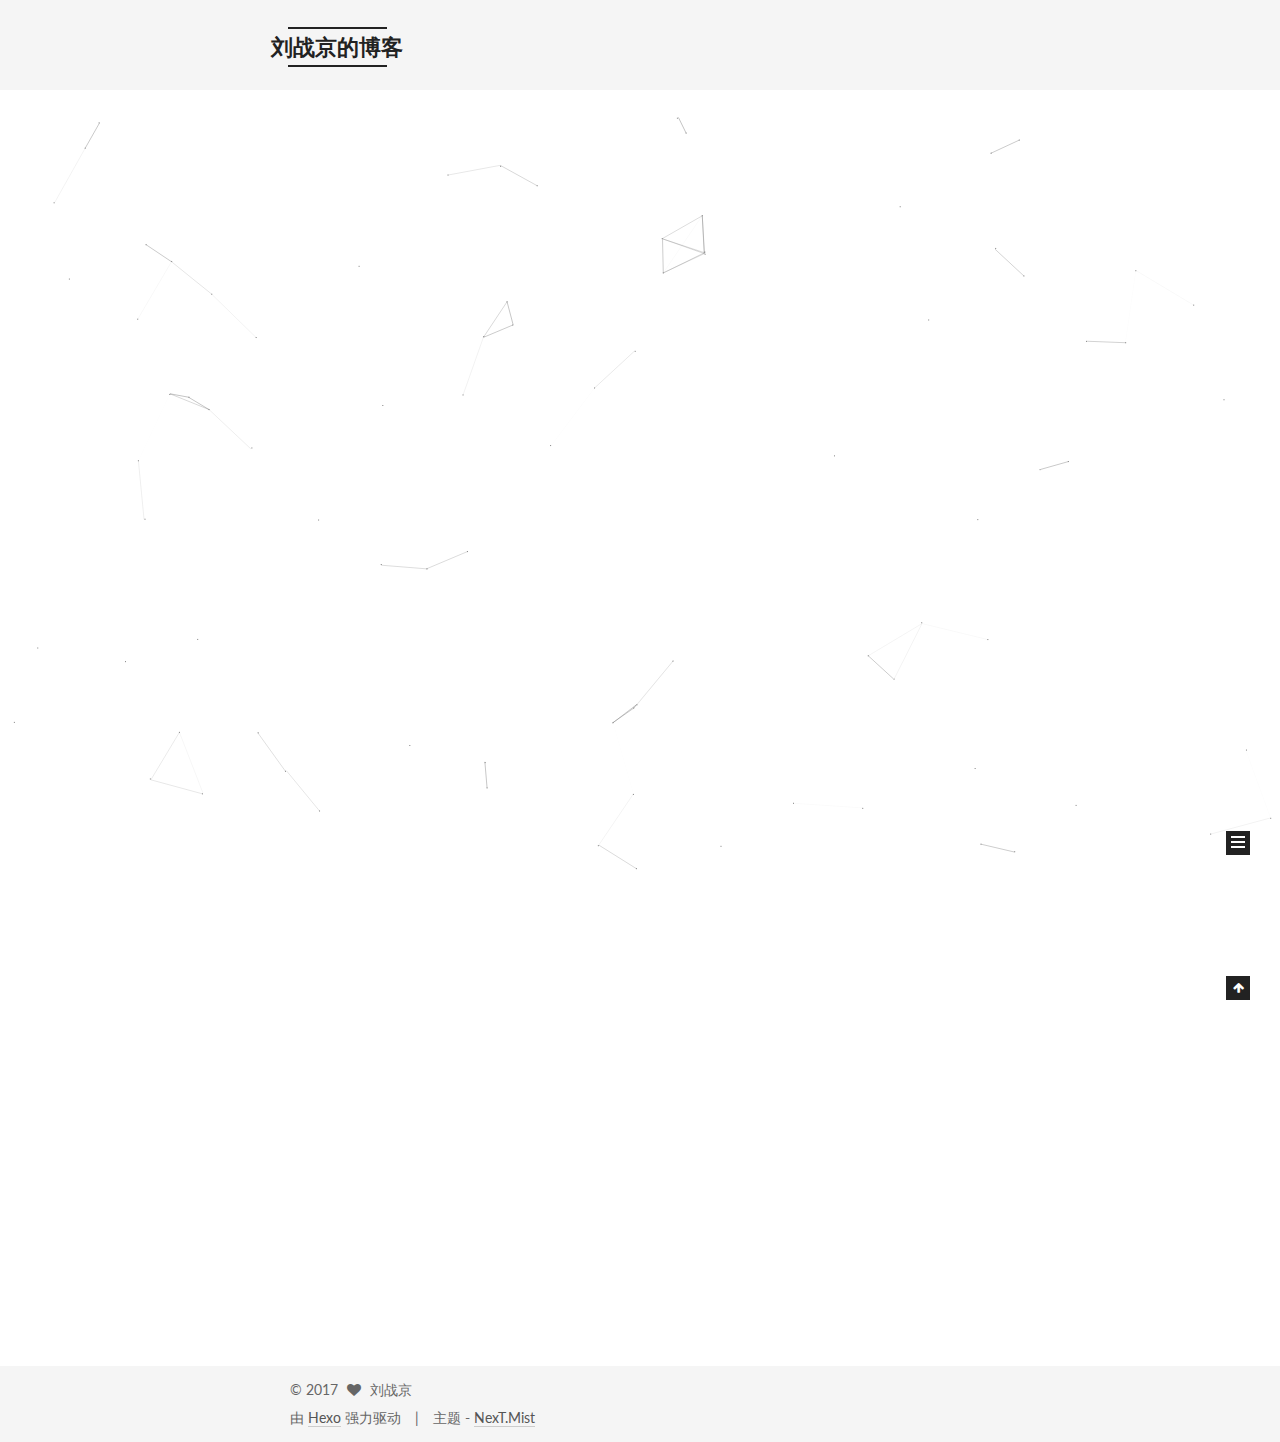
==== index.html @ d786e538 "Site updated: 2017-08-02 16:40:55" ====
<!DOCTYPE html>



  


<html class="theme-next mist use-motion" lang="zh-Hans">
<head>
  <meta charset="UTF-8"/>
<meta http-equiv="X-UA-Compatible" content="IE=edge" />
<meta name="viewport" content="width=device-width, initial-scale=1, maximum-scale=1"/>
<meta name="theme-color" content="#222">









<meta http-equiv="Cache-Control" content="no-transform" />
<meta http-equiv="Cache-Control" content="no-siteapp" />















  
  
  <link href="/lib/fancybox/source/jquery.fancybox.css?v=2.1.5" rel="stylesheet" type="text/css" />




  
  
  
  

  
    
    
  

  

  

  

  

  
    
    
    <link href="//fonts.googleapis.com/css?family=Lato:300,300italic,400,400italic,700,700italic&subset=latin,latin-ext" rel="stylesheet" type="text/css">
  






<link href="/lib/font-awesome/css/font-awesome.min.css?v=4.6.2" rel="stylesheet" type="text/css" />

<link href="/css/main.css?v=5.1.2" rel="stylesheet" type="text/css" />


  <meta name="keywords" content="Hexo, NexT" />








  <link rel="shortcut icon" type="image/x-icon" href="/favicon.ico?v=5.1.2" />






<meta name="description" content="愿你出走半生，归来依旧少年。">
<meta property="og:type" content="website">
<meta property="og:title" content="刘战京的博客">
<meta property="og:url" content="http://yoursite.com/index.html">
<meta property="og:site_name" content="刘战京的博客">
<meta property="og:description" content="愿你出走半生，归来依旧少年。">
<meta property="og:locale" content="zh-Hans">
<meta name="twitter:card" content="summary">
<meta name="twitter:title" content="刘战京的博客">
<meta name="twitter:description" content="愿你出走半生，归来依旧少年。">



<script type="text/javascript" id="hexo.configurations">
  var NexT = window.NexT || {};
  var CONFIG = {
    root: '/',
    scheme: 'Mist',
    sidebar: {"position":"left","display":"post","offset":12,"offset_float":12,"b2t":false,"scrollpercent":false,"onmobile":false},
    fancybox: true,
    tabs: true,
    motion: true,
    duoshuo: {
      userId: '0',
      author: '博主'
    },
    algolia: {
      applicationID: '',
      apiKey: '',
      indexName: '',
      hits: {"per_page":10},
      labels: {"input_placeholder":"Search for Posts","hits_empty":"We didn't find any results for the search: ${query}","hits_stats":"${hits} results found in ${time} ms"}
    }
  };
</script>



  <link rel="canonical" href="http://yoursite.com/"/>





  <title>刘战京的博客</title>
  














</head>

<body itemscope itemtype="http://schema.org/WebPage" lang="zh-Hans">

  
  
    
  

  <div class="container sidebar-position-left 
   page-home 
 ">
    <div class="headband"></div>

    <header id="header" class="header" itemscope itemtype="http://schema.org/WPHeader">
      <div class="header-inner"><div class="site-brand-wrapper">
  <div class="site-meta ">
    

    <div class="custom-logo-site-title">
      <a href="/"  class="brand" rel="start">
        <span class="logo-line-before"><i></i></span>
        <span class="site-title">刘战京的博客</span>
        <span class="logo-line-after"><i></i></span>
      </a>
    </div>
      
        <p class="site-subtitle"></p>
      
  </div>

  <div class="site-nav-toggle">
    <button>
      <span class="btn-bar"></span>
      <span class="btn-bar"></span>
      <span class="btn-bar"></span>
    </button>
  </div>
</div>

<nav class="site-nav">
  

  
    <ul id="menu" class="menu">
      
        
        <li class="menu-item menu-item-home">
          <a href="/" rel="section">
            
              <i class="menu-item-icon fa fa-fw fa-home"></i> <br />
            
            首页
          </a>
        </li>
      
        
        <li class="menu-item menu-item-archives">
          <a href="/archives/" rel="section">
            
              <i class="menu-item-icon fa fa-fw fa-archive"></i> <br />
            
            归档
          </a>
        </li>
      
        
        <li class="menu-item menu-item-tags">
          <a href="/tags/" rel="section">
            
              <i class="menu-item-icon fa fa-fw fa-tags"></i> <br />
            
            标签
          </a>
        </li>
      

      
    </ul>
  

  
</nav>



 </div>
    </header>

    <main id="main" class="main">
      <div class="main-inner">
        <div class="content-wrap">
          <div id="content" class="content">
            
  <section id="posts" class="posts-expand">
    
      

  

  
  
  

  <article class="post post-type-normal" itemscope itemtype="http://schema.org/Article">
  
  
  
  <div class="post-block">
    <link itemprop="mainEntityOfPage" href="http://yoursite.com/2017/08/02/我的第一篇博客/">

    <span hidden itemprop="author" itemscope itemtype="http://schema.org/Person">
      <meta itemprop="name" content="刘战京">
      <meta itemprop="description" content="">
      <meta itemprop="image" content="/uploads/picture.jpg">
    </span>

    <span hidden itemprop="publisher" itemscope itemtype="http://schema.org/Organization">
      <meta itemprop="name" content="刘战京的博客">
    </span>

    
      <header class="post-header">

        
        
          <h1 class="post-title" itemprop="name headline">
                
                <a class="post-title-link" href="/2017/08/02/我的第一篇博客/" itemprop="url">我的第一篇博客</a></h1>
        

        <div class="post-meta">
          <span class="post-time">
            
              <span class="post-meta-item-icon">
                <i class="fa fa-calendar-o"></i>
              </span>
              
                <span class="post-meta-item-text">发表于</span>
              
              <time title="创建于" itemprop="dateCreated datePublished" datetime="2017-08-02T14:24:47+08:00">
                2017-08-02
              </time>
            

            

            
          </span>

          

          
            
          

          
          

          

          

          

        </div>
      </header>
    

    
    
    
    <div class="post-body" itemprop="articleBody">

      
      

      
        
          
            
          
        
      
    </div>
    
    
    

    

    

    

    <footer class="post-footer">
      

      

      

      
      
        <div class="post-eof"></div>
      
    </footer>
  </div>
  
  
  
  </article>


    
      

  

  
  
  

  <article class="post post-type-normal" itemscope itemtype="http://schema.org/Article">
  
  
  
  <div class="post-block">
    <link itemprop="mainEntityOfPage" href="http://yoursite.com/2017/08/02/hello-world/">

    <span hidden itemprop="author" itemscope itemtype="http://schema.org/Person">
      <meta itemprop="name" content="刘战京">
      <meta itemprop="description" content="">
      <meta itemprop="image" content="/uploads/picture.jpg">
    </span>

    <span hidden itemprop="publisher" itemscope itemtype="http://schema.org/Organization">
      <meta itemprop="name" content="刘战京的博客">
    </span>

    
      <header class="post-header">

        
        
          <h1 class="post-title" itemprop="name headline">
                
                <a class="post-title-link" href="/2017/08/02/hello-world/" itemprop="url">Hello World</a></h1>
        

        <div class="post-meta">
          <span class="post-time">
            
              <span class="post-meta-item-icon">
                <i class="fa fa-calendar-o"></i>
              </span>
              
                <span class="post-meta-item-text">发表于</span>
              
              <time title="创建于" itemprop="dateCreated datePublished" datetime="2017-08-02T14:10:10+08:00">
                2017-08-02
              </time>
            

            

            
          </span>

          

          
            
          

          
          

          

          

          

        </div>
      </header>
    

    
    
    
    <div class="post-body" itemprop="articleBody">

      
      

      
        
          
            <p>Welcome to <a href="https://hexo.io/" target="_blank" rel="external">Hexo</a>! This is your very first post. Check <a href="https://hexo.io/docs/" target="_blank" rel="external">documentation</a> for more info. If you get any problems when using Hexo, you can find the answer in <a href="https://hexo.io/docs/troubleshooting.html" target="_blank" rel="external">troubleshooting</a> or you can ask me on <a href="https://github.com/hexojs/hexo/issues" target="_blank" rel="external">GitHub</a>.</p>
<h2 id="Quick-Start"><a href="#Quick-Start" class="headerlink" title="Quick Start"></a>Quick Start</h2><h3 id="Create-a-new-post"><a href="#Create-a-new-post" class="headerlink" title="Create a new post"></a>Create a new post</h3><figure class="highlight bash"><table><tr><td class="gutter"><pre><div class="line">1</div></pre></td><td class="code"><pre><div class="line">$ hexo new <span class="string">"My New Post"</span></div></pre></td></tr></table></figure>
<p>More info: <a href="https://hexo.io/docs/writing.html" target="_blank" rel="external">Writing</a></p>
<h3 id="Run-server"><a href="#Run-server" class="headerlink" title="Run server"></a>Run server</h3><figure class="highlight bash"><table><tr><td class="gutter"><pre><div class="line">1</div></pre></td><td class="code"><pre><div class="line">$ hexo server</div></pre></td></tr></table></figure>
<p>More info: <a href="https://hexo.io/docs/server.html" target="_blank" rel="external">Server</a></p>
<h3 id="Generate-static-files"><a href="#Generate-static-files" class="headerlink" title="Generate static files"></a>Generate static files</h3><figure class="highlight bash"><table><tr><td class="gutter"><pre><div class="line">1</div></pre></td><td class="code"><pre><div class="line">$ hexo generate</div></pre></td></tr></table></figure>
<p>More info: <a href="https://hexo.io/docs/generating.html" target="_blank" rel="external">Generating</a></p>
<h3 id="Deploy-to-remote-sites"><a href="#Deploy-to-remote-sites" class="headerlink" title="Deploy to remote sites"></a>Deploy to remote sites</h3><figure class="highlight bash"><table><tr><td class="gutter"><pre><div class="line">1</div></pre></td><td class="code"><pre><div class="line">$ hexo deploy</div></pre></td></tr></table></figure>
<p>More info: <a href="https://hexo.io/docs/deployment.html" target="_blank" rel="external">Deployment</a></p>

          
        
      
    </div>
    
    
    

    

    

    

    <footer class="post-footer">
      

      

      

      
      
        <div class="post-eof"></div>
      
    </footer>
  </div>
  
  
  
  </article>


    
  </section>

  


          </div>
          


          

        </div>
        
          
  
  <div class="sidebar-toggle">
    <div class="sidebar-toggle-line-wrap">
      <span class="sidebar-toggle-line sidebar-toggle-line-first"></span>
      <span class="sidebar-toggle-line sidebar-toggle-line-middle"></span>
      <span class="sidebar-toggle-line sidebar-toggle-line-last"></span>
    </div>
  </div>

  <aside id="sidebar" class="sidebar">
    
    <div class="sidebar-inner">

      

      

      <section class="site-overview sidebar-panel sidebar-panel-active">
        <div class="site-author motion-element" itemprop="author" itemscope itemtype="http://schema.org/Person">
          <img class="site-author-image" itemprop="image"
               src="/uploads/picture.jpg"
               alt="刘战京" />
          <p class="site-author-name" itemprop="name">刘战京</p>
           
              <p class="site-description motion-element" itemprop="description">愿你出走半生，归来依旧少年。</p>
          
        </div>
        <nav class="site-state motion-element">

          
            <div class="site-state-item site-state-posts">
              <a href="/archives/">
                <span class="site-state-item-count">2</span>
                <span class="site-state-item-name">日志</span>
              </a>
            </div>
          

          

          

        </nav>

        

        <div class="links-of-author motion-element">
          
        </div>

        
        

        
        

        


      </section>

      

      

    </div>
  </aside>


        
      </div>
    </main>

    <footer id="footer" class="footer">
      <div class="footer-inner">
        <div class="copyright" >
  
  &copy; 
  <span itemprop="copyrightYear">2017</span>
  <span class="with-love">
    <i class="fa fa-heart"></i>
  </span>
  <span class="author" itemprop="copyrightHolder">刘战京</span>
</div>


<div class="powered-by">
  由 <a class="theme-link" href="https://hexo.io">Hexo</a> 强力驱动
</div>

<div class="theme-info">
  主题 -
  <a class="theme-link" href="https://github.com/iissnan/hexo-theme-next">
    NexT.Mist
  </a>
</div>


        

        
      </div>
    </footer>

    
      <div class="back-to-top">
        <i class="fa fa-arrow-up"></i>
        
      </div>
    

  </div>

  

<script type="text/javascript">
  if (Object.prototype.toString.call(window.Promise) !== '[object Function]') {
    window.Promise = null;
  }
</script>









  


  











  
  <script type="text/javascript" src="/lib/jquery/index.js?v=2.1.3"></script>

  
  <script type="text/javascript" src="/lib/fastclick/lib/fastclick.min.js?v=1.0.6"></script>

  
  <script type="text/javascript" src="/lib/jquery_lazyload/jquery.lazyload.js?v=1.9.7"></script>

  
  <script type="text/javascript" src="/lib/velocity/velocity.min.js?v=1.2.1"></script>

  
  <script type="text/javascript" src="/lib/velocity/velocity.ui.min.js?v=1.2.1"></script>

  
  <script type="text/javascript" src="/lib/fancybox/source/jquery.fancybox.pack.js?v=2.1.5"></script>

  
  <script type="text/javascript" src="/lib/canvas-nest/canvas-nest.min.js"></script>


  


  <script type="text/javascript" src="/js/src/utils.js?v=5.1.2"></script>

  <script type="text/javascript" src="/js/src/motion.js?v=5.1.2"></script>



  
  

  
    <script type="text/javascript" src="/js/src/scrollspy.js?v=5.1.2"></script>
<script type="text/javascript" src="/js/src/post-details.js?v=5.1.2"></script>

  

  


  <script type="text/javascript" src="/js/src/bootstrap.js?v=5.1.2"></script>



  


  




	





  





  






  





  

  

  

  

  

  

</body>
</html>
---- css/main.css ----
/* normalize.css v3.0.2 | MIT License | git.io/normalize */
html {
  font-family: sans-serif; /* 1 */
  -ms-text-size-adjust: 100%; /* 2 */
  -webkit-text-size-adjust: 100%; /* 2 */
}
body {
  margin: 0;
}
article,
aside,
details,
figcaption,
figure,
footer,
header,
hgroup,
main,
menu,
nav,
section,
summary {
  display: block;
}
audio,
canvas,
progress,
video {
  display: inline-block; /* 1 */
  vertical-align: baseline; /* 2 */
}
audio:not([controls]) {
  display: none;
  height: 0;
}
[hidden],
template {
  display: none;
}
a {
  background-color: transparent;
}
a:active,
a:hover {
  outline: 0;
}
abbr[title] {
  border-bottom: 1px dotted;
}
b,
strong {
  font-weight: bold;
}
dfn {
  font-style: italic;
}
h1 {
  font-size: 2em;
  margin: 0.67em 0;
}
mark {
  background: #ff0;
  color: #000;
}
small {
  font-size: 80%;
}
sub,
sup {
  font-size: 75%;
  line-height: 0;
  position: relative;
  vertical-align: baseline;
}
sup {
  top: -0.5em;
}
sub {
  bottom: -0.25em;
}
img {
  border: 0;
}
svg:not(:root) {
  overflow: hidden;
}
figure {
  margin: 1em 40px;
}
hr {
  -moz-box-sizing: content-box;
  box-sizing: content-box;
  height: 0;
}
pre {
  overflow: auto;
}
code,
kbd,
pre,
samp {
  font-family: monospace, monospace;
  font-size: 1em;
}
button,
input,
optgroup,
select,
textarea {
  color: inherit; /* 1 */
  font: inherit; /* 2 */
  margin: 0; /* 3 */
}
button {
  overflow: visible;
}
button,
select {
  text-transform: none;
}
button,
html input[type="button"],
input[type="reset"],
input[type="submit"] {
  -webkit-appearance: button; /* 2 */
  cursor: pointer; /* 3 */
}
button[disabled],
html input[disabled] {
  cursor: default;
}
button::-moz-focus-inner,
input::-moz-focus-inner {
  border: 0;
  padding: 0;
}
input {
  line-height: normal;
}
input[type="checkbox"],
input[type="radio"] {
  box-sizing: border-box; /* 1 */
  padding: 0; /* 2 */
}
input[type="number"]::-webkit-inner-spin-button,
input[type="number"]::-webkit-outer-spin-button {
  height: auto;
}
input[type="search"] {
  -webkit-appearance: textfield; /* 1 */
  -moz-box-sizing: content-box;
  -webkit-box-sizing: content-box; /* 2 */
  box-sizing: content-box;
}
input[type="search"]::-webkit-search-cancel-button,
input[type="search"]::-webkit-search-decoration {
  -webkit-appearance: none;
}
fieldset {
  border: 1px solid #c0c0c0;
  margin: 0 2px;
  padding: 0.35em 0.625em 0.75em;
}
legend {
  border: 0; /* 1 */
  padding: 0; /* 2 */
}
textarea {
  overflow: auto;
}
optgroup {
  font-weight: bold;
}
table {
  border-collapse: collapse;
  border-spacing: 0;
}
td,
th {
  padding: 0;
}
::selection {
  background: #262a30;
  color: #fff;
}
body {
  position: relative;
  font-family: 'Lato', "PingFang SC", "Microsoft YaHei", sans-serif;
  font-size: 14px;
  line-height: 2;
  color: #555;
  background: #fff;
}
@media (max-width: 767px) {
  body {
    padding-right: 0 !important;
  }
}
@media (min-width: 768px) and (max-width: 991px) {
  body {
    padding-right: 0 !important;
  }
}
@media (min-width: 1600px) {
  body {
    font-size: 16px;
  }
}
h1,
h2,
h3,
h4,
h5,
h6 {
  margin: 0;
  padding: 0;
  font-weight: bold;
  line-height: 1.5;
  font-family: 'Lato', "PingFang SC", "Microsoft YaHei", sans-serif;
}
h2,
h3,
h4,
h5,
h6 {
  margin: 20px 0 15px;
}
h1 {
  font-size: 24px;
}
@media (max-width: 767px) {
  h1 {
    font-size: 20px;
  }
}
h2 {
  font-size: 22px;
}
@media (max-width: 767px) {
  h2 {
    font-size: 18px;
  }
}
h3 {
  font-size: 20px;
}
@media (max-width: 767px) {
  h3 {
    font-size: 16px;
  }
}
h4 {
  font-size: 18px;
}
@media (max-width: 767px) {
  h4 {
    font-size: 14px;
  }
}
h5 {
  font-size: 16px;
}
@media (max-width: 767px) {
  h5 {
    font-size: 12px;
  }
}
h6 {
  font-size: 14px;
}
@media (max-width: 767px) {
  h6 {
    font-size: 10px;
  }
}
p {
  margin: 0 0 20px 0;
}
a {
  color: #555;
  text-decoration: none;
  border-bottom: 1px solid #999;
  word-wrap: break-word;
}
a:hover {
  color: #222;
  border-bottom-color: #222;
}
blockquote {
  margin: 0;
  padding: 0;
}
img {
  display: block;
  margin: auto;
  max-width: 100%;
  height: auto;
}
hr {
  margin: 40px 0;
  height: 3px;
  border: none;
  background-color: #ddd;
  background-image: repeating-linear-gradient(-45deg, #fff, #fff 4px, transparent 4px, transparent 8px);
}
blockquote {
  padding: 0 15px;
  color: #666;
  border-left: 4px solid #ddd;
}
blockquote cite::before {
  content: "-";
  padding: 0 5px;
}
dt {
  font-weight: 700;
}
dd {
  margin: 0;
  padding: 0;
}
.text-left {
  text-align: left;
}
.text-center {
  text-align: center;
}
.text-right {
  text-align: right;
}
.text-justify {
  text-align: justify;
}
.text-nowrap {
  white-space: nowrap;
}
.text-lowercase {
  text-transform: lowercase;
}
.text-uppercase {
  text-transform: uppercase;
}
.text-capitalize {
  text-transform: capitalize;
}
.center-block {
  display: block;
  margin-left: auto;
  margin-right: auto;
}
.clearfix:before,
.clearfix:after {
  content: " ";
  display: table;
}
.clearfix:after {
  clear: both;
}
.pullquote {
  width: 45%;
}
.pullquote.left {
  float: left;
  margin-left: 5px;
  margin-right: 10px;
}
.pullquote.right {
  float: right;
  margin-left: 10px;
  margin-right: 5px;
}
.affix.affix.affix {
  position: fixed;
}
.translation {
  margin-top: -20px;
  font-size: 14px;
  color: #999;
}
.scrollbar-measure {
  width: 100px;
  height: 100px;
  overflow: scroll;
  position: absolute;
  top: -9999px;
}
.use-motion .motion-element {
  opacity: 0;
}
table {
  margin: 20px 0;
  width: 100%;
  border-collapse: collapse;
  border-spacing: 0;
  border: 1px solid #ddd;
  font-size: 14px;
  table-layout: fixed;
  word-wrap: break-all;
}
table>tbody>tr:nth-of-type(odd) {
  background-color: #f9f9f9;
}
table>tbody>tr:hover {
  background-color: #f5f5f5;
}
caption,
th,
td {
  padding: 8px;
  text-align: left;
  vertical-align: middle;
  font-weight: normal;
}
th,
td {
  border-bottom: 3px solid #ddd;
  border-right: 1px solid #eee;
}
th {
  padding-bottom: 10px;
  font-weight: 700;
}
td {
  border-bottom-width: 1px;
}
html,
body {
  height: 100%;
}
.container {
  position: relative;
  min-height: 100%;
}
.header-inner {
  margin: 0 auto;
  padding: 100px 0 70px;
  width: 700px;
}
@media (min-width: 1600px) {
  .container .header-inner {
    width: 900px;
  }
}
.main {
  padding-bottom: 150px;
}
.main-inner {
  margin: 0 auto;
  width: 700px;
}
@media (min-width: 1600px) {
  .container .main-inner {
    width: 900px;
  }
}
.footer {
  position: absolute;
  left: 0;
  bottom: 0;
  width: 100%;
  min-height: 50px;
}
.footer-inner {
  box-sizing: border-box;
  margin: 20px auto;
  width: 700px;
}
@media (min-width: 1600px) {
  .container .footer-inner {
    width: 900px;
  }
}
pre,
.highlight {
  overflow: auto;
  margin: 20px 0;
  padding: 0;
  font-size: 13px;
  color: #4d4d4c;
  background: #f7f7f7;
  line-height: 1.6;
}
pre,
code {
  font-family: consolas, Menlo, "PingFang SC", "Microsoft YaHei", monospace;
}
code {
  padding: 2px 4px;
  word-wrap: break-word;
  color: #555;
  background: #eee;
  border-radius: 3px;
  font-size: 13px;
}
pre code {
  padding: 0;
  color: #4d4d4c;
  background: none;
  text-shadow: none;
}
.highlight {
  border-radius: 1px;
}
.highlight pre {
  border: none;
  margin: 0;
  padding: 10px 0;
}
.highlight table {
  margin: 0;
  width: auto;
  border: none;
}
.highlight td {
  border: none;
  padding: 0;
}
.highlight figcaption {
  font-size: 1em;
  color: #4d4d4c;
  line-height: 1em;
  margin-bottom: 1em;
}
.highlight figcaption:before,
.highlight figcaption:after {
  content: " ";
  display: table;
}
.highlight figcaption:after {
  clear: both;
}
.highlight figcaption a {
  float: right;
  color: #4d4d4c;
}
.highlight figcaption a:hover {
  border-bottom-color: #4d4d4c;
}
.highlight .gutter pre {
  padding-left: 10px;
  padding-right: 10px;
  color: #869194;
  text-align: right;
  background-color: #eff2f3;
}
.highlight .code pre {
  width: 100%;
  padding-left: 10px;
  padding-right: 10px;
  background-color: #f7f7f7;
}
.highlight .line {
  height: 20px;
}
.gutter {
  -webkit-user-select: none;
  -moz-user-select: none;
  -ms-user-select: none;
  user-select: none;
}
.gist table {
  width: auto;
}
.gist table td {
  border: none;
}
pre .deletion {
  background: #fdd;
}
pre .addition {
  background: #dfd;
}
pre .meta {
  color: #8959a8;
}
pre .comment {
  color: #8e908c;
}
pre .variable,
pre .attribute,
pre .tag,
pre .regexp,
pre .ruby .constant,
pre .xml .tag .title,
pre .xml .pi,
pre .xml .doctype,
pre .html .doctype,
pre .css .id,
pre .css .class,
pre .css .pseudo {
  color: #c82829;
}
pre .number,
pre .preprocessor,
pre .built_in,
pre .literal,
pre .params,
pre .constant,
pre .command {
  color: #f5871f;
}
pre .ruby .class .title,
pre .css .rules .attribute,
pre .string,
pre .value,
pre .inheritance,
pre .header,
pre .ruby .symbol,
pre .xml .cdata,
pre .special,
pre .number,
pre .formula {
  color: #718c00;
}
pre .title,
pre .css .hexcolor {
  color: #3e999f;
}
pre .function,
pre .python .decorator,
pre .python .title,
pre .ruby .function .title,
pre .ruby .title .keyword,
pre .perl .sub,
pre .javascript .title,
pre .coffeescript .title {
  color: #4271ae;
}
pre .keyword,
pre .javascript .function {
  color: #8959a8;
}
.full-image.full-image.full-image {
  border: none;
  max-width: 100%;
  width: auto;
  margin: 20px auto;
}
@media (min-width: 992px) {
  .full-image.full-image.full-image {
    max-width: none;
    width: 110%;
    margin: 25px -5%;
  }
}
.blockquote-center,
.page-home .post-type-quote blockquote,
.page-post-detail .post-type-quote blockquote {
  position: relative;
  margin: 40px 0;
  padding: 0;
  border-left: none;
  text-align: center;
}
.blockquote-center::before,
.page-home .post-type-quote blockquote::before,
.page-post-detail .post-type-quote blockquote::before,
.blockquote-center::after,
.page-home .post-type-quote blockquote::after,
.page-post-detail .post-type-quote blockquote::after {
  position: absolute;
  content: ' ';
  display: block;
  width: 100%;
  height: 24px;
  opacity: 0.2;
  background-repeat: no-repeat;
  background-position: 0 -6px;
  background-size: 22px 22px;
}
.blockquote-center::before,
.page-home .post-type-quote blockquote::before,
.page-post-detail .post-type-quote blockquote::before {
  top: -20px;
  background-image: url("../images/quote-l.svg");
  border-top: 1px solid #ccc;
}
.blockquote-center::after,
.page-home .post-type-quote blockquote::after,
.page-post-detail .post-type-quote blockquote::after {
  bottom: -20px;
  background-image: url("../images/quote-r.svg");
  border-bottom: 1px solid #ccc;
  background-position: 100% 8px;
}
.blockquote-center p,
.page-home .post-type-quote blockquote p,
.page-post-detail .post-type-quote blockquote p,
.blockquote-center div,
.page-home .post-type-quote blockquote div,
.page-post-detail .post-type-quote blockquote div {
  text-align: center;
}
.post .post-body .group-picture img {
  box-sizing: border-box;
  padding: 0 3px;
  border: none;
}
.post .group-picture-row {
  overflow: hidden;
  margin-top: 6px;
}
.post .group-picture-row:first-child {
  margin-top: 0;
}
.post .group-picture-column {
  float: left;
}
.page-post-detail .post-body .group-picture-column {
  float: none;
  margin-top: 10px;
  width: auto !important;
}
.page-post-detail .post-body .group-picture-column img {
  margin: 0 auto;
}
.page-archive .group-picture-container {
  overflow: hidden;
}
.page-archive .group-picture-row {
  float: left;
}
.page-archive .group-picture-row:first-child {
  margin-top: 6px;
}
.page-archive .group-picture-column {
  max-width: 150px;
  max-height: 150px;
}
.post-body .note {
  position: relative;
  padding: 15px;
  margin-bottom: 20px;
  border: 1px solid #eee;
  border-left-width: 5px;
  border-radius: 3px;
}
.post-body .note h2,
.post-body .note h3,
.post-body .note h4,
.post-body .note h5,
.post-body .note h6 {
  margin-top: 0;
  margin-bottom: 0;
  border-bottom: initial;
  padding-top: 0 !important;
}
.post-body .note p:first-child,
.post-body .note ul:first-child,
.post-body .note ol:first-child,
.post-body .note table:first-child,
.post-body .note pre:first-child,
.post-body .note blockquote:first-child {
  margin-top: 0;
}
.post-body .note p:last-child,
.post-body .note ul:last-child,
.post-body .note ol:last-child,
.post-body .note table:last-child,
.post-body .note pre:last-child,
.post-body .note blockquote:last-child {
  margin-bottom: 0;
}
.post-body .note.default {
  border-left-color: #777;
}
.post-body .note.default h2,
.post-body .note.default h3,
.post-body .note.default h4,
.post-body .note.default h5,
.post-body .note.default h6 {
  color: #777;
}
.post-body .note.primary {
  border-left-color: #6f42c1;
}
.post-body .note.primary h2,
.post-body .note.primary h3,
.post-body .note.primary h4,
.post-body .note.primary h5,
.post-body .note.primary h6 {
  color: #6f42c1;
}
.post-body .note.info {
  border-left-color: #428bca;
}
.post-body .note.info h2,
.post-body .note.info h3,
.post-body .note.info h4,
.post-body .note.info h5,
.post-body .note.info h6 {
  color: #428bca;
}
.post-body .note.success {
  border-left-color: #5cb85c;
}
.post-body .note.success h2,
.post-body .note.success h3,
.post-body .note.success h4,
.post-body .note.success h5,
.post-body .note.success h6 {
  color: #5cb85c;
}
.post-body .note.warning {
  border-left-color: #f0ad4e;
}
.post-body .note.warning h2,
.post-body .note.warning h3,
.post-body .note.warning h4,
.post-body .note.warning h5,
.post-body .note.warning h6 {
  color: #f0ad4e;
}
.post-body .note.danger {
  border-left-color: #d9534f;
}
.post-body .note.danger h2,
.post-body .note.danger h3,
.post-body .note.danger h4,
.post-body .note.danger h5,
.post-body .note.danger h6 {
  color: #d9534f;
}
.post-body .label {
  display: inline;
  padding: 0 2px;
  white-space: nowrap;
}
.post-body .label.default {
  background-color: #f0f0f0;
}
.post-body .label.primary {
  background-color: #efe6f7;
}
.post-body .label.info {
  background-color: #e5f2f8;
}
.post-body .label.success {
  background-color: #e7f4e9;
}
.post-body .label.warning {
  background-color: #fcf6e1;
}
.post-body .label.danger {
  background-color: #fae8eb;
}
.post-body .tabs {
  position: relative;
  display: block;
  margin-bottom: 20px;
  padding-top: 10px;
}
.post-body .tabs ul.nav-tabs {
  margin: 0;
  padding: 0;
  display: flex;
  margin-bottom: -1px;
}
@media (max-width: 413px) {
  .post-body .tabs ul.nav-tabs {
    display: block;
    margin-bottom: 5px;
  }
}
.post-body .tabs ul.nav-tabs li.tab {
  list-style-type: none !important;
  margin: 0 0.25em 0 0;
  border-top: 3px solid transparent;
  border-left: 1px solid transparent;
  border-right: 1px solid transparent;
}
@media (max-width: 413px) {
  .post-body .tabs ul.nav-tabs li.tab {
    margin: initial;
    border-top: 1px solid transparent;
    border-left: 3px solid transparent;
    border-right: 1px solid transparent;
    border-bottom: 1px solid transparent;
  }
}
.post-body .tabs ul.nav-tabs li.tab a {
  outline: 0;
  border-bottom: initial;
  display: block;
  line-height: 1.8em;
  padding: 0.25em 0.75em;
  transition-duration: 0.2s;
  transition-timing-function: ease-out;
  transition-delay: 0s;
}
.post-body .tabs ul.nav-tabs li.tab a i {
  width: 1.285714285714286em;
}
.post-body .tabs ul.nav-tabs li.tab.active {
  border-top: 3px solid #fc6423;
  border-left: 1px solid #ddd;
  border-right: 1px solid #ddd;
  background-color: #fff;
}
@media (max-width: 413px) {
  .post-body .tabs ul.nav-tabs li.tab.active {
    border-top: 1px solid #ddd;
    border-left: 3px solid #fc6423;
    border-right: 1px solid #ddd;
    border-bottom: 1px solid #ddd;
  }
}
.post-body .tabs ul.nav-tabs li.tab.active a {
  cursor: default;
  color: #555;
}
.post-body .tabs .tab-content {
  background-color: #fff;
}
.post-body .tabs .tab-content .tab-pane {
  border: 1px solid #ddd;
  padding: 20px 20px 0 20px;
}
.post-body .tabs .tab-content .tab-pane:not(.active) {
  display: none !important;
}
.post-body .tabs .tab-content .tab-pane.active {
  display: block !important;
}
.btn {
  display: inline-block;
  padding: 0 20px;
  font-size: 14px;
  color: #fff;
  background: #222;
  border: 2px solid #222;
  text-decoration: none;
  border-radius: 0;
  transition-property: background-color;
  transition-duration: 0.2s;
  transition-timing-function: ease-in-out;
  transition-delay: 0s;
}
.btn:hover,
.post-button .btn:hover {
  border-color: #222;
  color: #222;
  background: #fff;
}
.btn-bar {
  display: block;
  width: 22px;
  height: 2px;
  background: #555;
  border-radius: 1px;
}
.btn-bar+.btn-bar {
  margin-top: 4px;
}
.pagination {
  margin: 120px 0 40px;
  text-align: center;
  border-top: 1px solid #eee;
}
.page-number-basic,
.pagination .prev,
.pagination .next,
.pagination .page-number,
.pagination .space {
  display: inline-block;
  position: relative;
  top: -1px;
  margin: 0 10px;
  padding: 0 10px;
  line-height: 30px;
}
@media (max-width: 767px) {
  .page-number-basic,
  .pagination .prev,
  .pagination .next,
  .pagination .page-number,
  .pagination .space {
    margin: 0 5px;
  }
}
.pagination .prev,
.pagination .next,
.pagination .page-number {
  border-bottom: 0;
  border-top: 1px solid #eee;
  transition-property: border-color;
  transition-duration: 0.2s;
  transition-timing-function: ease-in-out;
  transition-delay: 0s;
}
.pagination .prev:hover,
.pagination .next:hover,
.pagination .page-number:hover {
  border-top-color: #222;
}
.pagination .space {
  padding: 0;
  margin: 0;
}
.pagination .prev {
  margin-left: 0;
}
.pagination .next {
  margin-right: 0;
}
.pagination .page-number.current {
  color: #fff;
  background: #ccc;
  border-top-color: #ccc;
}
@media (max-width: 767px) {
  .pagination {
    border-top: none;
  }
  .pagination .prev,
  .pagination .next,
  .pagination .page-number {
    margin-bottom: 10px;
    border-top: 0;
    border-bottom: 1px solid #eee;
  }
  .pagination .prev:hover,
  .pagination .next:hover,
  .pagination .page-number:hover {
    border-bottom-color: #222;
  }
}
.comments {
  margin: 60px 20px 0;
}
.tag-cloud {
  text-align: center;
}
.tag-cloud a {
  display: inline-block;
  margin: 10px;
}
.back-to-top {
  box-sizing: border-box;
  position: fixed;
  bottom: -100px;
  right: 30px;
  z-index: 1050;
  padding: 0 6px;
  width: 24px;
  background: #222;
  font-size: 12px;
  opacity: 1;
  color: #fff;
  cursor: pointer;
  text-align: center;
  -webkit-transform: translateZ(0);
  transition-property: bottom;
  transition-duration: 0.2s;
  transition-timing-function: ease-in-out;
  transition-delay: 0s;
}
@media (min-width: 768px) and (max-width: 991px) {
  .back-to-top {
    display: none !important;
  }
}
@media (max-width: 767px) {
  .back-to-top {
    display: none !important;
  }
}
.back-to-top.back-to-top-on {
  bottom: 19px;
}
.header {
  background: transparent;
}
.header-inner {
  position: relative;
}
.headband {
  height: 3px;
  background: #222;
}
.site-meta {
  margin: 0;
  text-align: left;
}
@media (max-width: 767px) {
  .site-meta {
    text-align: center;
  }
}
.brand {
  position: relative;
  display: inline-block;
  padding: 0 40px;
  color: #222;
  background: #222;
  border-bottom: none;
}
.brand:hover {
  color: #222;
}
.logo {
  display: inline-block;
  margin-right: 5px;
  line-height: 36px;
  vertical-align: top;
}
.site-title {
  display: inline-block;
  vertical-align: top;
  line-height: 36px;
  font-size: 20px;
  font-weight: normal;
  font-family: 'Lato', "PingFang SC", "Microsoft YaHei", sans-serif;
}
.site-subtitle {
  margin-top: 10px;
  font-size: 13px;
  color: #999;
}
.use-motion .brand {
  opacity: 0;
}
.use-motion .logo,
.use-motion .site-title,
.use-motion .site-subtitle {
  opacity: 0;
  position: relative;
  top: -10px;
}
.site-nav-toggle {
  display: none;
  position: absolute;
  top: 10px;
  left: 10px;
}
@media (max-width: 767px) {
  .site-nav-toggle {
    display: block;
  }
}
.site-nav-toggle button {
  margin-top: 2px;
  padding: 9px 10px;
  background: transparent;
  border: none;
}
@media (max-width: 767px) {
  .site-nav {
    display: none;
    margin: 0 -10px;
    padding: 0 10px;
    clear: both;
    border-top: 1px solid #ddd;
  }
}
@media (min-width: 768px) and (max-width: 991px) {
  .site-nav {
    display: block !important;
  }
}
@media (min-width: 992px) {
  .site-nav {
    display: block !important;
  }
}
.menu {
  margin-top: 20px;
  padding-left: 0;
  text-align: center;
}
.menu .menu-item {
  display: inline-block;
  margin: 0 10px;
  list-style: none;
}
@media screen and (max-width: 767px) {
  .menu .menu-item {
    margin-top: 10px;
  }
}
.menu .menu-item a {
  display: block;
  font-size: 13px;
  line-height: inherit;
  border-bottom: 1px solid transparent;
  transition-property: border-color;
  transition-duration: 0.2s;
  transition-timing-function: ease-in-out;
  transition-delay: 0s;
}
.menu .menu-item a:hover {
  border-bottom-color: #222;
}
.menu .menu-item .fa {
  margin-right: 5px;
}
.use-motion .menu-item {
  opacity: 0;
}
.post-body {
  font-family: 'Lato', "PingFang SC", "Microsoft YaHei", sans-serif;
}
@media (max-width: 767px) {
  .post-body {
    word-break: break-word;
  }
}
.post-body .fancybox img {
  display: block !important;
  margin: 0 auto;
  cursor: pointer;
  cursor: zoom-in;
  cursor: -webkit-zoom-in;
}
.post-body .image-caption,
.post-body .figure .caption {
  margin: 10px auto 15px;
  text-align: center;
  font-size: 14px;
  color: #999;
  font-weight: bold;
  line-height: 1;
}
.post-sticky-flag {
  display: inline-block;
  font-size: 16px;
  -ms-transform: rotate(30deg);
  -webkit-transform: rotate(30deg);
  -moz-transform: rotate(30deg);
  -ms-transform: rotate(30deg);
  -o-transform: rotate(30deg);
  transform: rotate(30deg);
}
.posts-expand {
  padding-top: 40px;
}
@media (max-width: 767px) {
  .posts-expand {
    margin: 0 20px;
  }
  .post-body pre {
    padding: 10px;
  }
  .post-body pre .gutter pre {
    padding-right: 10px;
  }
  .post-body .highlight {
    margin-left: 0px;
    margin-right: 0px;
    padding: 0;
  }
  .post-body .highlight .gutter pre {
    padding-right: 10px;
  }
}
@media (min-width: 992px) {
  .posts-expand .post-body {
    text-align: justify;
  }
}
.posts-expand .post-body h2,
.posts-expand .post-body h3,
.posts-expand .post-body h4,
.posts-expand .post-body h5,
.posts-expand .post-body h6 {
  padding-top: 10px;
}
.posts-expand .post-body h2 .header-anchor,
.posts-expand .post-body h3 .header-anchor,
.posts-expand .post-body h4 .header-anchor,
.posts-expand .post-body h5 .header-anchor,
.posts-expand .post-body h6 .header-anchor {
  float: right;
  margin-left: 10px;
  color: #ccc;
  border-bottom-style: none;
  visibility: hidden;
}
.posts-expand .post-body h2 .header-anchor:hover,
.posts-expand .post-body h3 .header-anchor:hover,
.posts-expand .post-body h4 .header-anchor:hover,
.posts-expand .post-body h5 .header-anchor:hover,
.posts-expand .post-body h6 .header-anchor:hover {
  color: inherit;
}
.posts-expand .post-body h2:hover .header-anchor,
.posts-expand .post-body h3:hover .header-anchor,
.posts-expand .post-body h4:hover .header-anchor,
.posts-expand .post-body h5:hover .header-anchor,
.posts-expand .post-body h6:hover .header-anchor {
  visibility: visible;
}
.posts-expand .post-body ul li {
  list-style: circle;
}
.posts-expand .post-body img {
  box-sizing: border-box;
  margin: auto;
  padding: 3px;
  border: 1px solid #ddd;
}
.posts-expand .fancybox img {
  margin: 0 auto;
}
@media (max-width: 767px) {
  .posts-collapse {
    margin: 0 20px;
  }
  .posts-collapse .post-title,
  .posts-collapse .post-meta {
    display: block;
    width: auto;
    text-align: left;
  }
}
.posts-collapse {
  position: relative;
  z-index: 1010;
  margin-left: 0;
}
.posts-collapse::after {
  content: " ";
  position: absolute;
  top: 20px;
  left: 0;
  margin-left: -2px;
  width: 4px;
  height: 100%;
  background: #f5f5f5;
  z-index: -1;
}
@media (max-width: 767px) {
  .posts-collapse {
    margin: 0 20px;
  }
}
.posts-collapse .collection-title {
  position: relative;
  margin: 60px 0;
}
.posts-collapse .collection-title h1,
.posts-collapse .collection-title h2 {
  margin-left: 20px;
}
.posts-collapse .collection-title small {
  color: #bbb;
  margin-left: 5px;
}
.posts-collapse .collection-title::before {
  content: " ";
  position: absolute;
  left: 0;
  top: 50%;
  margin-left: -4px;
  margin-top: -4px;
  width: 8px;
  height: 8px;
  background: #bbb;
  border-radius: 50%;
}
.posts-collapse .post {
  margin: 30px 0;
}
.posts-collapse .post-header {
  position: relative;
  transition-duration: 0.2s;
  transition-timing-function: ease-in-out;
  transition-delay: 0s;
  transition-property: border;
  border-bottom: 1px dashed #ccc;
}
.posts-collapse .post-header::before {
  content: " ";
  position: absolute;
  left: 0;
  top: 12px;
  width: 6px;
  height: 6px;
  margin-left: -4px;
  background: #bbb;
  border-radius: 50%;
  border: 1px solid #fff;
  transition-duration: 0.2s;
  transition-timing-function: ease-in-out;
  transition-delay: 0s;
  transition-property: background;
}
.posts-collapse .post-header:hover {
  border-bottom-color: #666;
}
.posts-collapse .post-header:hover::before {
  background: #222;
}
.posts-collapse .post-meta {
  position: absolute;
  font-size: 12px;
  left: 20px;
  top: 5px;
}
.posts-collapse .post-comments-count {
  display: none;
}
.posts-collapse .post-title {
  margin-left: 60px;
  font-size: 16px;
  font-weight: normal;
  line-height: inherit;
}
.posts-collapse .post-title::after {
  margin-left: 3px;
  opacity: 0.6;
}
.posts-collapse .post-title a {
  color: #666;
  border-bottom: none;
}
.page-home .post-type-quote .post-header,
.page-post-detail .post-type-quote .post-header,
.page-home .post-type-quote .post-tags,
.page-post-detail .post-type-quote .post-tags {
  display: none;
}
.posts-expand .post-title {
  font-size: 26px;
  text-align: center;
  word-break: break-word;
  font-weight: 400;
}
@media (max-width: 767px) {
  .posts-expand .post-title {
    font-size: 22px;
  }
}
.posts-expand .post-title-link {
  display: inline-block;
  position: relative;
  color: #555;
  border-bottom: none;
  line-height: 1.2;
  vertical-align: top;
}
.posts-expand .post-title-link::before {
  content: "";
  position: absolute;
  width: 100%;
  height: 2px;
  bottom: 0;
  left: 0;
  background-color: #000;
  visibility: hidden;
  -webkit-transform: scaleX(0);
  -moz-transform: scaleX(0);
  -ms-transform: scaleX(0);
  -o-transform: scaleX(0);
  transform: scaleX(0);
  transition-duration: 0.2s;
  transition-timing-function: ease-in-out;
  transition-delay: 0s;
}
.posts-expand .post-title-link:hover::before {
  visibility: visible;
  -webkit-transform: scaleX(1);
  -moz-transform: scaleX(1);
  -ms-transform: scaleX(1);
  -o-transform: scaleX(1);
  transform: scaleX(1);
}
.posts-expand .post-title-link .fa {
  font-size: 16px;
}
.posts-expand .post-meta {
  margin: 3px 0 60px 0;
  color: #999;
  font-family: 'Lato', "PingFang SC", "Microsoft YaHei", sans-serif;
  font-size: 12px;
  text-align: center;
}
.posts-expand .post-meta .post-category-list {
  display: inline-block;
  margin: 0;
  padding: 3px;
}
.posts-expand .post-meta .post-category-list-link {
  color: #999;
}
.posts-expand .post-meta .post-description {
  font-size: 14px;
  margin-top: 2px;
}
.post-wordcount {
  display: inline-block;
}
.post-meta-divider {
  margin: 0 0.5em;
}
.post-meta-item-icon {
  margin-right: 3px;
}
@media (min-width: 768px) and (max-width: 991px) {
  .post-meta-item-icon {
    display: inline-block;
  }
}
@media (max-width: 767px) {
  .post-meta-item-icon {
    display: inline-block;
  }
}
@media (min-width: 768px) and (max-width: 991px) {
  .post-meta-item-text {
    display: none;
  }
}
@media (max-width: 767px) {
  .post-meta-item-text {
    display: none;
  }
}
@media (max-width: 767px) {
  .posts-expand .post-comments-count {
    display: none;
  }
}
.post-button {
  margin-top: 50px;
}
.post-button .btn {
  color: #555;
  font-size: 14px;
  background: transparent;
  border-radius: 0;
  line-height: 2;
  margin: 0 4px 8px 4px;
}
.post-button .fa-fw {
  width: 1.285714285714286em;
  text-align: left;
}
.posts-expand .post-tags {
  margin-top: 40px;
  text-align: center;
}
.posts-expand .post-tags a {
  display: inline-block;
  margin-right: 10px;
  font-size: 13px;
}
.post-nav {
  display: table;
  margin-top: 15px;
  width: 100%;
  border-top: 1px solid #eee;
}
.post-nav-divider {
  display: table-cell;
  width: 10%;
}
.post-nav-item {
  display: table-cell;
  padding: 10px 0 0 0;
  width: 45%;
  vertical-align: top;
}
.post-nav-item a {
  position: relative;
  display: block;
  line-height: 25px;
  font-size: 14px;
  color: #555;
  border-bottom: none;
}
.post-nav-item a:hover {
  color: #222;
  border-bottom: none;
}
.post-nav-item a:active {
  top: 2px;
}
.post-nav-item .fa {
  position: absolute;
  top: 8px;
  left: 0;
  font-size: 12px;
}
.post-nav-next a {
  padding-left: 15px;
}
.post-nav-prev {
  text-align: right;
}
.post-nav-prev a {
  padding-right: 15px;
}
.post-nav-prev .fa {
  right: 0;
  left: auto;
}
.posts-expand .post-eof {
  display: block;
  margin: 80px auto 60px;
  width: 8%;
  height: 1px;
  background: #ccc;
  text-align: center;
}
.post:last-child .post-eof.post-eof.post-eof {
  display: none;
}
.post-gallery {
  display: table;
  table-layout: fixed;
  width: 100%;
  border-collapse: separate;
}
.post-gallery-row {
  display: table-row;
}
.post-gallery .post-gallery-img {
  display: table-cell;
  text-align: center;
  vertical-align: middle;
  border: none;
}
.post-gallery .post-gallery-img img {
  max-width: 100%;
  max-height: 100%;
  border: none;
}
.fancybox-close,
.fancybox-close:hover {
  border: none;
}
.rtl.post-body p,
.rtl.post-body a,
.rtl.post-body h1,
.rtl.post-body h2,
.rtl.post-body h3,
.rtl.post-body h4,
.rtl.post-body h5,
.rtl.post-body h6,
.rtl.post-body li,
.rtl.post-body ul,
.rtl.post-body ol {
  direction: rtl;
  font-family: UKIJ Ekran;
}
.rtl.post-title {
  font-family: UKIJ Ekran;
}
.sidebar {
  position: fixed;
  right: 0;
  top: 0;
  bottom: 0;
  width: 0;
  z-index: 1040;
  box-shadow: inset 0 2px 6px #000;
  background: #222;
  -webkit-transform: translateZ(0);
}
.sidebar a {
  color: #999;
  border-bottom-color: #555;
}
.sidebar a:hover {
  color: #eee;
}
@media (min-width: 768px) and (max-width: 991px) {
  .sidebar {
    display: none !important;
  }
}
@media (max-width: 767px) {
  .sidebar {
    display: none !important;
  }
}
.sidebar-inner {
  position: relative;
  padding: 20px 10px;
  color: #999;
  text-align: center;
}
.sidebar-toggle {
  position: fixed;
  right: 30px;
  bottom: 45px;
  width: 14px;
  height: 14px;
  padding: 5px;
  background: #222;
  line-height: 0;
  z-index: 1050;
  cursor: pointer;
  -webkit-transform: translateZ(0);
}
@media (min-width: 768px) and (max-width: 991px) {
  .sidebar-toggle {
    display: none !important;
  }
}
@media (max-width: 767px) {
  .sidebar-toggle {
    display: none !important;
  }
}
.sidebar-toggle-line {
  position: relative;
  display: inline-block;
  vertical-align: top;
  height: 2px;
  width: 100%;
  background: #fff;
  margin-top: 3px;
}
.sidebar-toggle-line:first-child {
  margin-top: 0;
}
.site-author-image {
  display: block;
  margin: 0 auto;
  padding: 2px;
  max-width: 96px;
  height: auto;
  border: 2px solid #333;
}
.site-author-name {
  margin: 5px 0 0;
  text-align: center;
  color: #f5f5f5;
  font-weight: normal;
}
.site-description {
  margin-top: 5px;
  text-align: center;
  font-size: 14px;
  color: #999;
}
.site-state {
  overflow: hidden;
  line-height: 1.4;
  white-space: nowrap;
  text-align: center;
}
.site-state-item {
  display: inline-block;
  padding: 0 15px;
  border-left: 1px solid #333;
}
.site-state-item:first-child {
  border-left: none;
}
.site-state-item a {
  border-bottom: none;
}
.site-state-item-count {
  display: block;
  text-align: center;
  color: inherit;
  font-weight: 600;
  font-size: 18px;
}
.site-state-item-name {
  font-size: 13px;
  color: inherit;
}
.feed-link {
  margin-top: 20px;
}
.feed-link a {
  display: inline-block;
  padding: 0 15px;
  color: #fc6423;
  border: 1px solid #fc6423;
  border-radius: 4px;
}
.feed-link a i {
  color: #fc6423;
  font-size: 14px;
}
.feed-link a:hover {
  color: #fff;
  background: #fc6423;
}
.feed-link a:hover i {
  color: #fff;
}
.links-of-author {
  margin-top: 20px;
  display: flex;
  flex-wrap: wrap;
  justify-content: center;
}
.links-of-author a {
  display: inline-block;
  vertical-align: middle;
  margin-right: 10px;
  margin-bottom: 10px;
  border-bottom-color: #555;
  font-size: 13px;
}
.links-of-author a:before {
  display: inline-block;
  vertical-align: middle;
  margin-right: 3px;
  content: " ";
  width: 4px;
  height: 4px;
  border-radius: 50%;
  background: #1f796c;
}
.links-of-blogroll {
  font-size: 13px;
}
.links-of-blogroll-title {
  margin-top: 20px;
  font-size: 14px;
  font-weight: 600;
}
.links-of-blogroll-list {
  margin: 0;
  padding: 0;
  list-style: none;
}
.links-of-blogroll-item {
  padding: 2px 10px;
}
.sidebar-nav {
  margin: 0 0 20px;
  padding-left: 0;
}
.sidebar-nav li {
  display: inline-block;
  cursor: pointer;
  border-bottom: 1px solid transparent;
  font-size: 14px;
  color: #555;
}
.sidebar-nav li:hover {
  color: #f5f5f5;
}
.page-post-detail .sidebar-nav-toc {
  padding: 0 5px;
}
.page-post-detail .sidebar-nav-overview {
  margin-left: 10px;
}
.sidebar-nav .sidebar-nav-active {
  color: #87daff;
  border-bottom-color: #87daff;
}
.sidebar-nav .sidebar-nav-active:hover {
  color: #87daff;
}
.sidebar-panel {
  display: none;
}
.sidebar-panel-active {
  display: block;
}
.post-toc-empty {
  font-size: 14px;
  color: #666;
}
.post-toc-wrap {
  overflow: hidden;
}
.post-toc {
  overflow: auto;
}
.post-toc ol {
  margin: 0;
  padding: 0 2px 5px 10px;
  text-align: left;
  list-style: none;
  font-size: 14px;
}
.post-toc ol > ol {
  padding-left: 0;
}
.post-toc ol a {
  transition-duration: 0.2s;
  transition-timing-function: ease-in-out;
  transition-delay: 0s;
  transition-property: all;
  color: #999;
  border-bottom-color: #555;
}
.post-toc ol a:hover {
  color: #ccc;
  border-bottom-color: #ccc;
}
.post-toc .nav-item {
  overflow: hidden;
  text-overflow: ellipsis;
  white-space: nowrap;
  line-height: 1.8;
}
.post-toc .nav .nav-child {
  display: none;
}
.post-toc .nav .active > .nav-child {
  display: block;
}
.post-toc .nav .active-current > .nav-child {
  display: block;
}
.post-toc .nav .active-current > .nav-child > .nav-item {
  display: block;
}
.post-toc .nav .active > a {
  color: #87daff;
  border-bottom-color: #87daff;
}
.post-toc .nav .active-current > a {
  color: #87daff;
}
.post-toc .nav .active-current > a:hover {
  color: #87daff;
}
.footer {
  font-size: 14px;
  color: #999;
}
.footer img {
  border: none;
}
.footer-inner {
  text-align: center;
}
.with-love {
  display: inline-block;
  margin: 0 5px;
}
.powered-by,
.theme-info {
  display: inline-block;
}
.powered-by {
  margin-right: 10px;
}
.powered-by::after {
  content: "|";
  padding-left: 10px;
}
.cc-license {
  margin-top: 10px;
  text-align: center;
}
.cc-license .cc-opacity {
  opacity: 0.7;
  border-bottom: none;
}
.cc-license .cc-opacity:hover {
  opacity: 0.9;
}
.cc-license img {
  display: inline-block;
}
.theme-next #ds-thread #ds-reset {
  color: #555;
}
.theme-next #ds-thread #ds-reset .ds-replybox {
  margin-bottom: 30px;
}
.theme-next #ds-thread #ds-reset .ds-replybox .ds-avatar,
.theme-next #ds-reset .ds-avatar img {
  box-shadow: none;
}
.theme-next #ds-thread #ds-reset .ds-textarea-wrapper {
  border-color: #c7d4e1;
  background: none;
  border-top-right-radius: 3px;
  border-top-left-radius: 3px;
}
.theme-next #ds-thread #ds-reset .ds-textarea-wrapper textarea {
  height: 60px;
}
.theme-next #ds-reset .ds-rounded-top {
  border-radius: 0;
}
.theme-next #ds-thread #ds-reset .ds-post-toolbar {
  box-sizing: border-box;
  border: 1px solid #c7d4e1;
  background: #f6f8fa;
}
.theme-next #ds-thread #ds-reset .ds-post-options {
  height: 40px;
  border: none;
  background: none;
}
.theme-next #ds-thread #ds-reset .ds-toolbar-buttons {
  top: 11px;
}
.theme-next #ds-thread #ds-reset .ds-sync {
  top: 5px;
}
.theme-next #ds-thread #ds-reset .ds-post-button {
  top: 4px;
  right: 5px;
  width: 90px;
  height: 30px;
  border: 1px solid #c5ced7;
  border-radius: 3px;
  background-image: linear-gradient(#fbfbfc, #f5f7f9);
  color: #60676d;
}
.theme-next #ds-thread #ds-reset .ds-post-button:hover {
  background-position: 0 -30px;
  color: #60676d;
}
.theme-next #ds-thread #ds-reset .ds-comments-info {
  padding: 10px 0;
}
.theme-next #ds-thread #ds-reset .ds-sort {
  display: none;
}
.theme-next #ds-thread #ds-reset li.ds-tab a.ds-current {
  border: none;
  background: #f6f8fa;
  color: #60676d;
}
.theme-next #ds-thread #ds-reset li.ds-tab a.ds-current:hover {
  background-color: #e9f0f7;
  color: #60676d;
}
.theme-next #ds-thread #ds-reset li.ds-tab a {
  border-radius: 2px;
  padding: 5px;
}
.theme-next #ds-thread #ds-reset .ds-login-buttons p {
  color: #999;
  line-height: 36px;
}
.theme-next #ds-thread #ds-reset .ds-login-buttons .ds-service-list li {
  height: 28px;
}
.theme-next #ds-thread #ds-reset .ds-service-list a {
  background: none;
  padding: 5px;
  border: 1px solid;
  border-radius: 3px;
  text-align: center;
}
.theme-next #ds-thread #ds-reset .ds-service-list a:hover {
  color: #fff;
  background: #666;
}
.theme-next #ds-thread #ds-reset .ds-service-list .ds-weibo {
  color: #fc9b00;
  border-color: #fc9b00;
}
.theme-next #ds-thread #ds-reset .ds-service-list .ds-weibo:hover {
  background: #fc9b00;
}
.theme-next #ds-thread #ds-reset .ds-service-list .ds-qq {
  color: #60a3ec;
  border-color: #60a3ec;
}
.theme-next #ds-thread #ds-reset .ds-service-list .ds-qq:hover {
  background: #60a3ec;
}
.theme-next #ds-thread #ds-reset .ds-service-list .ds-renren {
  color: #2e7ac4;
  border-color: #2e7ac4;
}
.theme-next #ds-thread #ds-reset .ds-service-list .ds-renren:hover {
  background: #2e7ac4;
}
.theme-next #ds-thread #ds-reset .ds-service-list .ds-douban {
  color: #37994c;
  border-color: #37994c;
}
.theme-next #ds-thread #ds-reset .ds-service-list .ds-douban:hover {
  background: #37994c;
}
.theme-next #ds-thread #ds-reset .ds-service-list .ds-kaixin {
  color: #fef20d;
  border-color: #fef20d;
}
.theme-next #ds-thread #ds-reset .ds-service-list .ds-kaixin:hover {
  background: #fef20d;
}
.theme-next #ds-thread #ds-reset .ds-service-list .ds-netease {
  color: #f00;
  border-color: #f00;
}
.theme-next #ds-thread #ds-reset .ds-service-list .ds-netease:hover {
  background: #f00;
}
.theme-next #ds-thread #ds-reset .ds-service-list .ds-sohu {
  color: #ffcb05;
  border-color: #ffcb05;
}
.theme-next #ds-thread #ds-reset .ds-service-list .ds-sohu:hover {
  background: #ffcb05;
}
.theme-next #ds-thread #ds-reset .ds-service-list .ds-baidu {
  color: #2831e0;
  border-color: #2831e0;
}
.theme-next #ds-thread #ds-reset .ds-service-list .ds-baidu:hover {
  background: #2831e0;
}
.theme-next #ds-thread #ds-reset .ds-service-list .ds-google {
  color: #166bec;
  border-color: #166bec;
}
.theme-next #ds-thread #ds-reset .ds-service-list .ds-google:hover {
  background: #166bec;
}
.theme-next #ds-thread #ds-reset .ds-service-list .ds-weixin {
  color: #00ce0d;
  border-color: #00ce0d;
}
.theme-next #ds-thread #ds-reset .ds-service-list .ds-weixin:hover {
  background: #00ce0d;
}
.theme-next #ds-thread #ds-reset .ds-service-list .ds-more-services {
  border: none;
}
.theme-next #ds-thread #ds-reset .ds-service-list .ds-more-services:hover {
  background: none;
}
.theme-next #ds-reset .duoshuo-ua-admin {
  display: inline-block;
  color: #f00;
}
.theme-next #ds-reset .duoshuo-ua-platform,
.theme-next #ds-reset .duoshuo-ua-browser {
  color: #ccc;
}
.theme-next #ds-reset .duoshuo-ua-platform .fa,
.theme-next #ds-reset .duoshuo-ua-browser .fa {
  display: inline-block;
  margin-right: 3px;
}
.theme-next #ds-reset .duoshuo-ua-separator {
  display: inline-block;
  margin-left: 5px;
}
.theme-next .this_ua {
  background-color: #ccc !important;
  border-radius: 4px;
  padding: 0 5px !important;
  margin: 1px 1px !important;
  border: 1px solid #bbb !important;
  color: #fff;
  display: inline-block !important;
}
.theme-next .this_ua.admin {
  background-color: #d9534f !important;
  border-color: #d9534f !important;
}
.theme-next .this_ua.platform.iOS,
.theme-next .this_ua.platform.Mac,
.theme-next .this_ua.platform.Windows {
  background-color: #39b3d7 !important;
  border-color: #46b8da !important;
}
.theme-next .this_ua.platform.Linux {
  background-color: #3a3a3a !important;
  border-color: #1f1f1f !important;
}
.theme-next .this_ua.platform.Android {
  background-color: #00c47d !important;
  border-color: #01b171 !important;
}
.theme-next .this_ua.browser.Mobile,
.theme-next .this_ua.browser.Chrome {
  background-color: #5cb85c !important;
  border-color: #4cae4c !important;
}
.theme-next .this_ua.browser.Firefox {
  background-color: #f0ad4e !important;
  border-color: #eea236 !important;
}
.theme-next .this_ua.browser.Maxthon,
.theme-next .this_ua.browser.IE {
  background-color: #428bca !important;
  border-color: #357ebd !important;
}
.theme-next .this_ua.browser.baidu,
.theme-next .this_ua.browser.UCBrowser,
.theme-next .this_ua.browser.Opera {
  background-color: #d9534f !important;
  border-color: #d43f3a !important;
}
.theme-next .this_ua.browser.Android,
.theme-next .this_ua.browser.QQBrowser {
  background-color: #78ace9 !important;
  border-color: #4cae4c !important;
}
.post-spread {
  margin-top: 20px;
  text-align: center;
}
.jiathis_style {
  display: inline-block;
}
.jiathis_style a {
  border: none;
}
.fa {
  font-family: FontAwesome !important;
}
.post-spread {
  margin-top: 20px;
  text-align: center;
}
.bdshare-slide-button-box a {
  border: none;
}
.bdsharebuttonbox {
  display: inline-block;
}
.bdsharebuttonbox a {
  border: none;
}
.local-search-pop-overlay {
  position: fixed;
  width: 100%;
  height: 100%;
  top: 0;
  left: 0;
  z-index: 2080;
  background-color: rgba(0,0,0,0.3);
}
.local-search-popup {
  display: none;
  position: fixed;
  top: 10%;
  left: 50%;
  margin-left: -350px;
  width: 700px;
  height: 80%;
  padding: 0;
  background: #fff;
  color: #333;
  z-index: 9999;
  border-radius: 5px;
}
@media (max-width: 767px) {
  .local-search-popup {
    padding: 0;
    top: 0;
    left: 0;
    margin: 0;
    width: 100%;
    height: 100%;
    border-radius: 0;
  }
}
.local-search-popup ul.search-result-list {
  padding: 0;
  margin: 0 5px;
}
.local-search-popup p.search-result {
  border-bottom: 1px dashed #ccc;
  padding: 5px 0;
}
.local-search-popup a.search-result-title {
  font-weight: bold;
  font-size: 16px;
}
.local-search-popup .search-keyword {
  border-bottom: 1px dashed #f00;
  font-weight: bold;
  color: #f00;
}
.local-search-popup .local-search-header {
  padding: 5px;
  height: 36px;
  background: #f5f5f5;
  border-top-left-radius: 5px;
  border-top-right-radius: 5px;
}
.local-search-popup #local-search-result {
  overflow: auto;
  position: relative;
  padding: 5px 25px;
  height: calc(100% - 55px);
}
.local-search-popup .local-search-input-wrapper {
  display: inline-block;
  width: calc(100% - 90px);
  height: 36px;
  line-height: 36px;
  padding: 0 5px;
}
.local-search-popup .local-search-input-wrapper input {
  padding: 8px 0;
  height: 20px;
  display: block;
  width: 100%;
  outline: none;
  border: none;
  background: transparent;
  vertical-align: middle;
}
.local-search-popup .search-icon,
.local-search-popup .popup-btn-close {
  display: inline-block;
  font-size: 18px;
  color: #999;
  height: 36px;
  width: 18px;
  padding-left: 10px;
  padding-right: 10px;
}
.local-search-popup .search-icon {
  float: left;
}
.local-search-popup .popup-btn-close {
  border-left: 1px solid #eee;
  float: right;
  cursor: pointer;
}
.local-search-popup #no-result {
  position: absolute;
  left: 50%;
  top: 50%;
  -webkit-transform: translate(-50%, -50%);
  -webkit-transform: translate(-50%, -50%);
  -moz-transform: translate(-50%, -50%);
  -ms-transform: translate(-50%, -50%);
  -o-transform: translate(-50%, -50%);
  transform: translate(-50%, -50%);
  color: #ccc;
}
.site-uv,
.site-pv,
.page-pv {
  display: inline-block;
}
.site-uv .busuanzi-value,
.site-pv .busuanzi-value,
.page-pv .busuanzi-value {
  margin: 0 5px;
}
.site-uv {
  margin-right: 10px;
}
.site-uv::after {
  content: "|";
  padding-left: 10px;
}
.use-motion .post {
  opacity: 0;
}
.page-archive .archive-page-counter {
  position: relative;
  top: 3px;
  left: 20px;
}
@media (max-width: 767px) {
  .page-archive .archive-page-counter {
    top: 5px;
  }
}
.page-archive .posts-collapse .archive-move-on {
  position: absolute;
  top: 11px;
  left: 0;
  margin-left: -6px;
  width: 10px;
  height: 10px;
  opacity: 0.5;
  background: #555;
  border: 1px solid #fff;
  border-radius: 50%;
}
.category-all-page .category-all-title {
  text-align: center;
}
.category-all-page .category-all {
  margin-top: 20px;
}
.category-all-page .category-list {
  margin: 0;
  padding: 0;
  list-style: none;
}
.category-all-page .category-list-item {
  margin: 5px 10px;
}
.category-all-page .category-list-count {
  color: #bbb;
}
.category-all-page .category-list-count:before {
  display: inline;
  content: " (";
}
.category-all-page .category-list-count:after {
  display: inline;
  content: ") ";
}
.category-all-page .category-list-child {
  padding-left: 10px;
}
#schedule ul#event-list {
  padding-left: 30px;
}
#schedule ul#event-list hr {
  margin: 20px 0 45px 0 !important;
  background: #222;
}
#schedule ul#event-list hr:after {
  display: inline-block;
  content: 'NOW';
  background: #222;
  color: #fff;
  font-weight: bold;
  text-align: right;
  padding: 0 5px;
}
#schedule ul#event-list li.event {
  margin: 20px 0px;
  background: #f9f9f9;
  padding-left: 10px;
  min-height: 40px;
}
#schedule ul#event-list li.event h2.event-summary {
  margin: 0;
  padding-bottom: 3px;
}
#schedule ul#event-list li.event h2.event-summary:before {
  display: inline-block;
  font-family: FontAwesome;
  font-size: 8px;
  content: '\f111';
  vertical-align: middle;
  margin-right: 25px;
  color: #bbb;
}
#schedule ul#event-list li.event span.event-relative-time {
  display: inline-block;
  font-size: 12px;
  font-weight: 400;
  padding-left: 12px;
  color: #bbb;
}
#schedule ul#event-list li.event span.event-details {
  display: block;
  color: #bbb;
  margin-left: 56px;
  padding-top: 3px;
  padding-bottom: 6px;
  text-indent: -24px;
  line-height: 18px;
}
#schedule ul#event-list li.event span.event-details:before {
  text-indent: 0;
  display: inline-block;
  width: 14px;
  font-family: FontAwesome;
  text-align: center;
  margin-right: 9px;
  color: #bbb;
}
#schedule ul#event-list li.event span.event-details.event-location:before {
  content: '\f041';
}
#schedule ul#event-list li.event span.event-details.event-duration:before {
  content: '\f017';
}
#schedule ul#event-list li.event-past {
  background: #fcfcfc;
}
#schedule ul#event-list li.event-past > * {
  opacity: 0.6;
}
#schedule ul#event-list li.event-past h2.event-summary {
  color: #bbb;
}
#schedule ul#event-list li.event-past h2.event-summary:before {
  color: #dfdfdf;
}
#schedule ul#event-list li.event-now {
  background: #222;
  color: #fff;
  padding: 15px 0 15px 10px;
}
#schedule ul#event-list li.event-now h2.event-summary:before {
  -webkit-transform: scale(1.2);
  -moz-transform: scale(1.2);
  -ms-transform: scale(1.2);
  -o-transform: scale(1.2);
  transform: scale(1.2);
  color: #fff;
  animation: dot-flash 1s alternate infinite ease-in-out;
}
#schedule ul#event-list li.event-now * {
  color: #fff !important;
}
@-moz-keyframes dot-flash {
  from {
    opacity: 1;
    -webkit-transform: scale(1.1);
    -moz-transform: scale(1.1);
    -ms-transform: scale(1.1);
    -o-transform: scale(1.1);
    transform: scale(1.1);
  }
  to {
    opacity: 0;
    -webkit-transform: scale(1);
    -moz-transform: scale(1);
    -ms-transform: scale(1);
    -o-transform: scale(1);
    transform: scale(1);
  }
}
@-webkit-keyframes dot-flash {
  from {
    opacity: 1;
    -webkit-transform: scale(1.1);
    -moz-transform: scale(1.1);
    -ms-transform: scale(1.1);
    -o-transform: scale(1.1);
    transform: scale(1.1);
  }
  to {
    opacity: 0;
    -webkit-transform: scale(1);
    -moz-transform: scale(1);
    -ms-transform: scale(1);
    -o-transform: scale(1);
    transform: scale(1);
  }
}
@-o-keyframes dot-flash {
  from {
    opacity: 1;
    -webkit-transform: scale(1.1);
    -moz-transform: scale(1.1);
    -ms-transform: scale(1.1);
    -o-transform: scale(1.1);
    transform: scale(1.1);
  }
  to {
    opacity: 0;
    -webkit-transform: scale(1);
    -moz-transform: scale(1);
    -ms-transform: scale(1);
    -o-transform: scale(1);
    transform: scale(1);
  }
}
@keyframes dot-flash {
  from {
    opacity: 1;
    -webkit-transform: scale(1.1);
    -moz-transform: scale(1.1);
    -ms-transform: scale(1.1);
    -o-transform: scale(1.1);
    transform: scale(1.1);
  }
  to {
    opacity: 0;
    -webkit-transform: scale(1);
    -moz-transform: scale(1);
    -ms-transform: scale(1);
    -o-transform: scale(1);
    transform: scale(1);
  }
}
.page-post-detail .sidebar-toggle-line {
  background: #87daff;
}
.page-post-detail .comments {
  overflow: hidden;
}
h1,
h2,
h3,
h4,
h5,
h6 {
  margin: 20px 0 10px;
}
p {
  margin: 0 0 25px 0;
}
a {
  border-bottom-color: #ccc;
}
hr {
  margin: 20px 0;
  height: 2px;
}
.main-inner {
  margin-top: 80px;
}
.header {
  background: #f5f5f5;
}
.header-inner {
  padding: 25px 0 20px;
}
.header-inner:before,
.header-inner:after {
  content: " ";
  display: table;
}
.header-inner:after {
  clear: both;
}
@media (max-width: 767px) {
  .header-inner {
    width: auto;
    margin-bottom: 50px;
    padding: 10px;
  }
}
.site-meta {
  float: left;
  margin-left: -20px;
  line-height: normal;
}
@media (max-width: 767px) {
  .site-meta {
    margin-left: 10px;
  }
}
.site-meta .brand {
  padding: 2px 1px;
  background: none;
}
@media (max-width: 767px) {
  .site-meta .brand {
    display: block;
  }
}
.site-meta .logo {
  display: none;
}
.site-meta .site-title {
  font-size: 22px;
  font-weight: bolder;
}
@media (max-width: 767px) {
  .site-meta .site-title {
    line-height: 34px;
  }
}
.logo-line-before,
.logo-line-after {
  display: block;
  overflow: hidden;
  margin: 0 auto;
  width: 75%;
}
@media (max-width: 767px) {
  .logo-line-before,
  .logo-line-after {
    display: none;
  }
}
.logo-line-before i,
.logo-line-after i {
  position: relative;
  display: block;
  height: 2px;
  background: #222;
}
@media (max-width: 767px) {
  .logo-line-before i,
  .logo-line-after i {
    height: 3px;
  }
}
.use-motion .logo-line-before i {
  left: -100%;
}
.use-motion .logo-line-after i {
  right: -100%;
}
.site-subtitle {
  display: none;
}
.site-nav-toggle {
  position: static;
  float: right;
}
.menu {
  float: right;
  margin: 8px 0 0 0;
}
@media (max-width: 767px) {
  .menu {
    margin: 20px 0 0 0;
    padding: 0;
  }
}
.menu br {
  display: none;
}
.menu .menu-item {
  margin: 0;
}
@media (max-width: 767px) {
  .menu .menu-item {
    display: block;
  }
}
.menu .menu-item a {
  padding: 0 10px;
  background: none;
  border: none;
  border-radius: 2px;
  transition-property: background;
}
@media (max-width: 767px) {
  .menu .menu-item a {
    text-align: left;
  }
}
.menu .menu-item a:hover {
  background: #e1e1e1;
}
.menu a::before {
  display: none;
}
@media (max-width: 767px) {
  .menu a::before {
    display: block;
  }
}
@media (max-width: 767px) {
  .menu {
    float: none;
  }
}
.site-search form {
  display: none;
}
.posts-expand {
  padding-top: 0;
}
.posts-expand .post-title,
.posts-expand .post-meta {
  text-align: left;
}
@media (max-width: 767px) {
  .posts-expand .post-title,
  .posts-expand .post-meta {
    text-align: center;
  }
}
.posts-expand .post-eof {
  display: none;
}
.posts-expand .post {
  margin-top: 120px;
}
.posts-expand .post:first-child {
  margin-top: 0;
}
.posts-expand .post-meta {
  margin-top: 5px;
  margin-bottom: 20px;
}
.posts-expand .post-title {
  position: relative;
  font-size: 26px;
  font-weight: 400;
}
@media (max-width: 767px) {
  .posts-expand .post-title {
    font-size: 20px;
  }
}
@media (min-width: 1600px) {
  .posts-expand .post-title {
    font-size: 26px;
  }
}
.posts-expand .post-title:hover:before {
  background: #222;
}
.posts-expand .post-body img {
  margin: 0;
}
.posts-expand .post-tags {
  text-align: left;
}
.posts-expand .post-tags a {
  padding: 1px 5px;
  background: #f5f5f5;
  border-bottom: none;
}
.posts-expand .post-tags a:hover {
  background: #ccc;
}
.posts-expand .post-nav {
  margin-top: 40px;
}
.post-button {
  margin-top: 20px;
  text-align: left;
}
.post-button a {
  margin: 0 8px 8px 0 !important;
  padding: 0;
  font-size: 14px;
  color: #666;
  background: none;
  border: none;
  border-bottom: 2px solid #666;
  transition-property: border;
}
@media (max-width: 767px) {
  .post-button a {
    font-size: 12px;
  }
}
@media (min-width: 1600px) {
  .post-button a {
    font-size: 16px;
  }
}
.post-button a:hover {
  border-bottom-color: #222;
}
.links-of-blogroll-inline .links-of-blogroll-item {
  display: inline-block;
}
.btn {
  padding: 0 10px;
  border-width: 2px;
  border-radius: 0;
}
.headband {
  display: none;
}
.site-search {
  position: relative;
  float: right;
  margin-top: 5px;
  padding-top: 3px;
}
@media (max-width: 767px) {
  .site-search {
    float: none;
    padding: 0 10px;
  }
}
@media (max-width: 767px) {
  .container .main-inner {
    width: auto;
  }
}
.page-post-detail .post-title,
.page-post-detail .post-meta {
  text-align: center;
}
.page-post-detail .post-title:before {
  display: none;
}
.page-post-detail .post-meta {
  margin-bottom: 60px;
}
.pagination {
  margin: 120px 0 0;
  text-align: left;
}
@media (max-width: 767px) {
  .pagination {
    margin: 80px 10px 0;
    text-align: center;
  }
}
.footer {
  margin-top: 80px;
  padding: 10px 0;
  background: #f5f5f5;
  color: #666;
}
.footer-inner {
  margin: 0 auto;
  text-align: left;
}
@media (max-width: 767px) {
  .footer-inner {
    width: auto;
    text-align: center;
  }
}
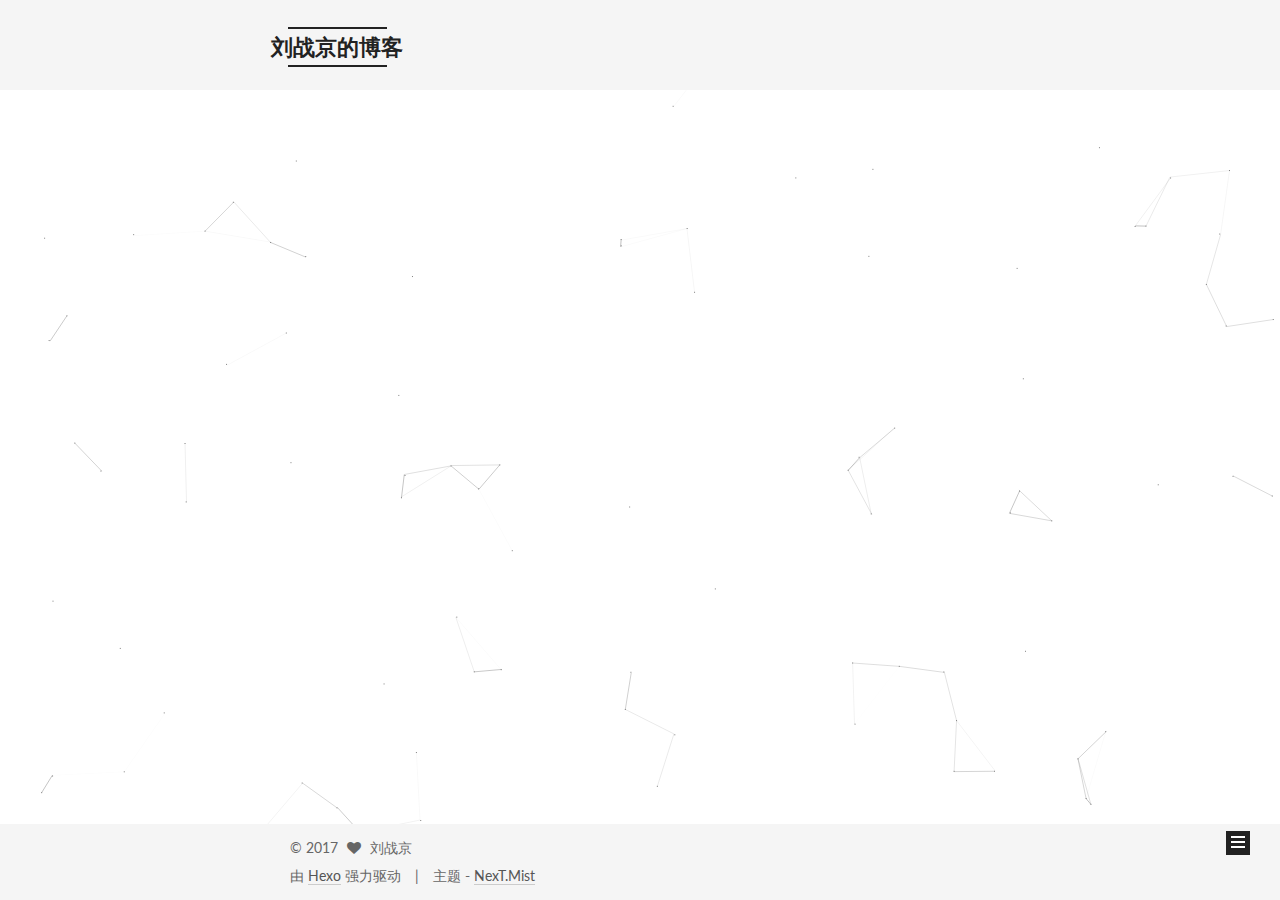
==== commit b75cd0d3: "Site updated: 2017-08-02 17:56:14" ====
--- a/index.html
+++ b/index.html
@@ -83,6 +83,8 @@
 
 
 
+
+  <link rel="alternate" href="/atom.xml" title="刘战京的博客" type="application/atom+xml" />
 
 
 
@@ -211,6 +213,16 @@
         </li>
       
         
+        <li class="menu-item menu-item-categories">
+          <a href="/categories/" rel="section">
+            
+              <i class="menu-item-icon fa fa-fw fa-th"></i> <br />
+            
+            分类
+          </a>
+        </li>
+      
+        
         <li class="menu-item menu-item-archives">
           <a href="/archives/" rel="section">
             
@@ -263,7 +275,7 @@
   
   
   <div class="post-block">
-    <link itemprop="mainEntityOfPage" href="http://yoursite.com/2017/08/02/我的第一篇博客/">
+    <link itemprop="mainEntityOfPage" href="http://yoursite.com/2017/04/02/我的第一篇博客/">
 
     <span hidden itemprop="author" itemscope itemtype="http://schema.org/Person">
       <meta itemprop="name" content="刘战京">
@@ -282,7 +294,7 @@
         
           <h1 class="post-title" itemprop="name headline">
                 
-                <a class="post-title-link" href="/2017/08/02/我的第一篇博客/" itemprop="url">我的第一篇博客</a></h1>
+                <a class="post-title-link" href="/2017/04/02/我的第一篇博客/" itemprop="url">我的第一篇博客</a></h1>
         
 
         <div class="post-meta">
@@ -294,8 +306,8 @@
               
                 <span class="post-meta-item-text">发表于</span>
               
-              <time title="创建于" itemprop="dateCreated datePublished" datetime="2017-08-02T14:24:47+08:00">
-                2017-08-02
+              <time title="创建于" itemprop="dateCreated datePublished" datetime="2017-04-02T14:24:47+08:00">
+                2017-04-02
               </time>
             
 
@@ -333,137 +345,14 @@
 
       
         
-          
-            
-          
-        
-      
-    </div>
-    
-    
-    
-
-    
-
-    
-
-    
-
-    <footer class="post-footer">
-      
-
-      
-
-      
-
-      
-      
-        <div class="post-eof"></div>
-      
-    </footer>
-  </div>
-  
-  
-  
-  </article>
-
-
-    
-      
-
-  
-
-  
-  
-  
-
-  <article class="post post-type-normal" itemscope itemtype="http://schema.org/Article">
-  
-  
-  
-  <div class="post-block">
-    <link itemprop="mainEntityOfPage" href="http://yoursite.com/2017/08/02/hello-world/">
-
-    <span hidden itemprop="author" itemscope itemtype="http://schema.org/Person">
-      <meta itemprop="name" content="刘战京">
-      <meta itemprop="description" content="">
-      <meta itemprop="image" content="/uploads/picture.jpg">
-    </span>
-
-    <span hidden itemprop="publisher" itemscope itemtype="http://schema.org/Organization">
-      <meta itemprop="name" content="刘战京的博客">
-    </span>
-
-    
-      <header class="post-header">
-
-        
-        
-          <h1 class="post-title" itemprop="name headline">
-                
-                <a class="post-title-link" href="/2017/08/02/hello-world/" itemprop="url">Hello World</a></h1>
-        
-
-        <div class="post-meta">
-          <span class="post-time">
-            
-              <span class="post-meta-item-icon">
-                <i class="fa fa-calendar-o"></i>
-              </span>
-              
-                <span class="post-meta-item-text">发表于</span>
-              
-              <time title="创建于" itemprop="dateCreated datePublished" datetime="2017-08-02T14:10:10+08:00">
-                2017-08-02
-              </time>
-            
-
-            
-
-            
-          </span>
-
-          
-
-          
-            
-          
-
-          
-          
-
-          
-
-          
-
-          
-
-        </div>
-      </header>
-    
-
-    
-    
-    
-    <div class="post-body" itemprop="articleBody">
-
-      
-      
-
-      
-        
-          
-            <p>Welcome to <a href="https://hexo.io/" target="_blank" rel="external">Hexo</a>! This is your very first post. Check <a href="https://hexo.io/docs/" target="_blank" rel="external">documentation</a> for more info. If you get any problems when using Hexo, you can find the answer in <a href="https://hexo.io/docs/troubleshooting.html" target="_blank" rel="external">troubleshooting</a> or you can ask me on <a href="https://github.com/hexojs/hexo/issues" target="_blank" rel="external">GitHub</a>.</p>
-<h2 id="Quick-Start"><a href="#Quick-Start" class="headerlink" title="Quick Start"></a>Quick Start</h2><h3 id="Create-a-new-post"><a href="#Create-a-new-post" class="headerlink" title="Create a new post"></a>Create a new post</h3><figure class="highlight bash"><table><tr><td class="gutter"><pre><div class="line">1</div></pre></td><td class="code"><pre><div class="line">$ hexo new <span class="string">"My New Post"</span></div></pre></td></tr></table></figure>
-<p>More info: <a href="https://hexo.io/docs/writing.html" target="_blank" rel="external">Writing</a></p>
-<h3 id="Run-server"><a href="#Run-server" class="headerlink" title="Run server"></a>Run server</h3><figure class="highlight bash"><table><tr><td class="gutter"><pre><div class="line">1</div></pre></td><td class="code"><pre><div class="line">$ hexo server</div></pre></td></tr></table></figure>
-<p>More info: <a href="https://hexo.io/docs/server.html" target="_blank" rel="external">Server</a></p>
-<h3 id="Generate-static-files"><a href="#Generate-static-files" class="headerlink" title="Generate static files"></a>Generate static files</h3><figure class="highlight bash"><table><tr><td class="gutter"><pre><div class="line">1</div></pre></td><td class="code"><pre><div class="line">$ hexo generate</div></pre></td></tr></table></figure>
-<p>More info: <a href="https://hexo.io/docs/generating.html" target="_blank" rel="external">Generating</a></p>
-<h3 id="Deploy-to-remote-sites"><a href="#Deploy-to-remote-sites" class="headerlink" title="Deploy to remote sites"></a>Deploy to remote sites</h3><figure class="highlight bash"><table><tr><td class="gutter"><pre><div class="line">1</div></pre></td><td class="code"><pre><div class="line">$ hexo deploy</div></pre></td></tr></table></figure>
-<p>More info: <a href="https://hexo.io/docs/deployment.html" target="_blank" rel="external">Deployment</a></p>
-
-          
+          <h4 id="我的博客开工了，欢迎大家打赏，哈哈哈…"><a href="#我的博客开工了，欢迎大家打赏，哈哈哈…" class="headerlink" title="我的博客开工了，欢迎大家打赏，哈哈哈…"></a>我的博客开工了，欢迎大家打赏，哈哈哈…</h4>
+          <!--noindex-->
+          <div class="post-button text-center">
+            <a class="btn" href="/2017/04/02/我的第一篇博客/#more" rel="contents">
+              阅读全文 &raquo;
+            </a>
+          </div>
+          <!--/noindex-->
         
       
     </div>
@@ -543,7 +432,7 @@
           
             <div class="site-state-item site-state-posts">
               <a href="/archives/">
-                <span class="site-state-item-count">2</span>
+                <span class="site-state-item-count">1</span>
                 <span class="site-state-item-name">日志</span>
               </a>
             </div>
@@ -552,19 +441,73 @@
           
 
           
+            
+            
+            <div class="site-state-item site-state-tags">
+              
+                <span class="site-state-item-count">1</span>
+                <span class="site-state-item-name">标签</span>
+              
+            </div>
+          
 
         </nav>
 
         
+          <div class="feed-link motion-element">
+            <a href="/atom.xml" rel="alternate">
+              <i class="fa fa-rss"></i>
+              RSS
+            </a>
+          </div>
+        
 
         <div class="links-of-author motion-element">
           
+            
+              <span class="links-of-author-item">
+                <a href="http://weibo.com" target="_blank" title="微博">
+                  
+                    <i class="fa fa-fw fa-weibo"></i>
+                  
+                    
+                      微博
+                    
+                </a>
+              </span>
+            
+              <span class="links-of-author-item">
+                <a href="http://www.zhihu.com" target="_blank" title="知乎">
+                  
+                    <i class="fa fa-fw fa-globe"></i>
+                  
+                    
+                      知乎
+                    
+                </a>
+              </span>
+            
+          
         </div>
 
         
         
 
         
+        
+          <div class="links-of-blogroll motion-element links-of-blogroll-inline">
+            <div class="links-of-blogroll-title">
+              <i class="fa  fa-fw fa-globe"></i>
+              
+            </div>
+            <ul class="links-of-blogroll-list">
+              
+                <li class="links-of-blogroll-item">
+                  <a href="https://hexo.io/" title="Hexo" target="_blank">Hexo</a>
+                </li>
+              
+            </ul>
+          </div>
         
 
         
--- a/css/main.css
+++ b/css/main.css
@@ -1807,7 +1807,7 @@
   width: 4px;
   height: 4px;
   border-radius: 50%;
-  background: #1f796c;
+  background: #8ff761;
 }
 .links-of-blogroll {
   font-size: 13px;
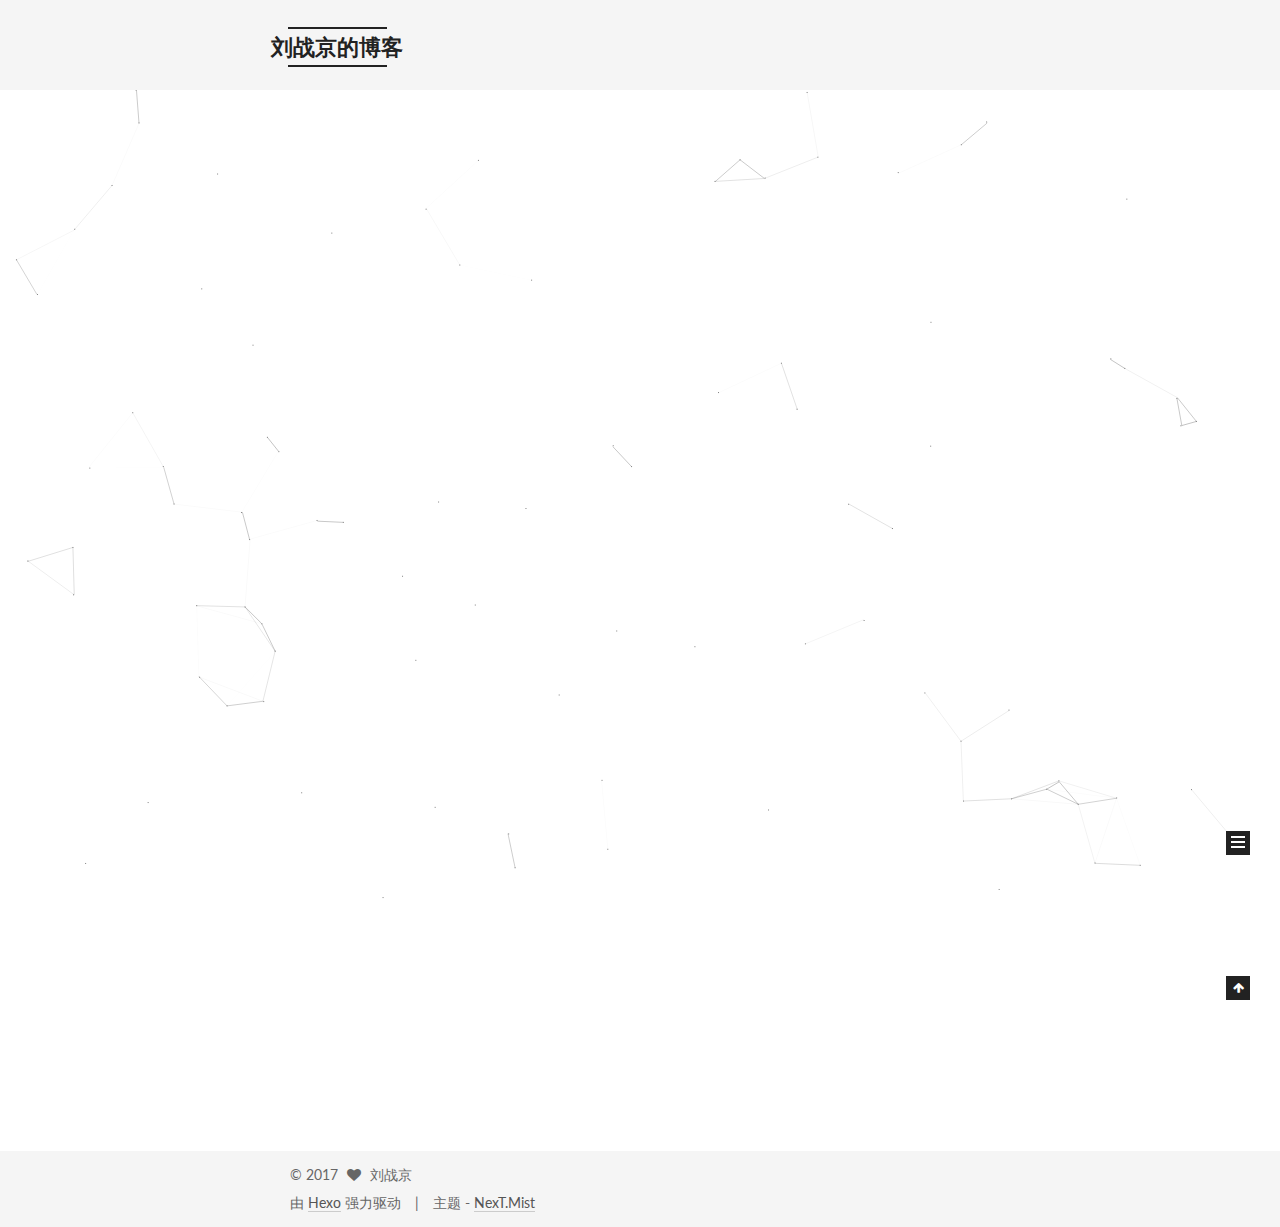
==== commit 4d031d7f: "Site updated: 2017-08-02 22:55:43" ====
--- a/index.html
+++ b/index.html
@@ -275,7 +275,7 @@
   
   
   <div class="post-block">
-    <link itemprop="mainEntityOfPage" href="http://yoursite.com/2017/04/02/我的第一篇博客/">
+    <link itemprop="mainEntityOfPage" href="http://yoursite.com/2017/08/02/如何使用Hexo框架部署一个博客/">
 
     <span hidden itemprop="author" itemscope itemtype="http://schema.org/Person">
       <meta itemprop="name" content="刘战京">
@@ -294,7 +294,134 @@
         
           <h1 class="post-title" itemprop="name headline">
                 
-                <a class="post-title-link" href="/2017/04/02/我的第一篇博客/" itemprop="url">我的第一篇博客</a></h1>
+                <a class="post-title-link" href="/2017/08/02/如何使用Hexo框架部署一个博客/" itemprop="url">如何使用Hexo框架部署一个博客</a></h1>
+        
+
+        <div class="post-meta">
+          <span class="post-time">
+            
+              <span class="post-meta-item-icon">
+                <i class="fa fa-calendar-o"></i>
+              </span>
+              
+                <span class="post-meta-item-text">发表于</span>
+              
+              <time title="创建于" itemprop="dateCreated datePublished" datetime="2017-08-02T21:32:41+08:00">
+                2017-08-02
+              </time>
+            
+
+            
+
+            
+          </span>
+
+          
+
+          
+            
+          
+
+          
+          
+
+          
+
+          
+
+          
+
+        </div>
+      </header>
+    
+
+    
+    
+    
+    <div class="post-body" itemprop="articleBody">
+
+      
+      
+
+      
+        
+          
+            <h3 id="什么是-Hexo"><a href="#什么是-Hexo" class="headerlink" title="什么是 Hexo"></a>什么是 Hexo</h3><p>Hexo 是一个快速、简洁且高效的博客框架。并且有很多靓丽酷炫的主题可以选。<br>使用它，你可以快速的搭建自己的博客网站。</p>
+<h3 id="软件安装"><a href="#软件安装" class="headerlink" title="软件安装"></a>软件安装</h3><p>使用前需要安装以下软件：</p>
+<ul>
+<li><a href="https://nodejs.org/en/" target="_blank" rel="external">Node.js</a></li>
+<li><a href="https://git-scm.com/" target="_blank" rel="external">Git</a></li>
+</ul>
+<p>本安装教程只针对windows用户，Mac 用户或 Linux 用户可自行百度。对于windows用户来说，建议使用安装程序进行安装。安装时，请勾选Add to PATH选项。</p>
+<p>安装完成之后，接下来只需要在 cmd 里使用 npm 即可完成 Hexo 的安装。npm 是 Node.js 下的包管理器，类似于 Python的 pip。<br><figure class="highlight plain"><table><tr><td class="gutter"><pre><div class="line">1</div></pre></td><td class="code"><pre><div class="line">$ npm install -g hexo-cli</div></pre></td></tr></table></figure></p>
+
+          
+        
+      
+    </div>
+    
+    
+    
+
+    
+
+    
+
+    
+
+    <footer class="post-footer">
+      
+
+      
+
+      
+
+      
+      
+        <div class="post-eof"></div>
+      
+    </footer>
+  </div>
+  
+  
+  
+  </article>
+
+
+    
+      
+
+  
+
+  
+  
+  
+
+  <article class="post post-type-normal" itemscope itemtype="http://schema.org/Article">
+  
+  
+  
+  <div class="post-block">
+    <link itemprop="mainEntityOfPage" href="http://yoursite.com/2017/04/02/我的第一篇博客/">
+
+    <span hidden itemprop="author" itemscope itemtype="http://schema.org/Person">
+      <meta itemprop="name" content="刘战京">
+      <meta itemprop="description" content="">
+      <meta itemprop="image" content="/uploads/picture.jpg">
+    </span>
+
+    <span hidden itemprop="publisher" itemscope itemtype="http://schema.org/Organization">
+      <meta itemprop="name" content="刘战京的博客">
+    </span>
+
+    
+      <header class="post-header">
+
+        
+        
+          <h1 class="post-title" itemprop="name headline">
+                
+                <a class="post-title-link" href="/2017/04/02/我的第一篇博客/" itemprop="url">博客开通啦</a></h1>
         
 
         <div class="post-meta">
@@ -432,7 +559,7 @@
           
             <div class="site-state-item site-state-posts">
               <a href="/archives/">
-                <span class="site-state-item-count">1</span>
+                <span class="site-state-item-count">2</span>
                 <span class="site-state-item-name">日志</span>
               </a>
             </div>
--- a/css/main.css
+++ b/css/main.css
@@ -476,8 +476,8 @@
   margin: 20px 0;
   padding: 0;
   font-size: 13px;
-  color: #4d4d4c;
-  background: #f7f7f7;
+  color: #ccc;
+  background: #2d2d2d;
   line-height: 1.6;
 }
 pre,
@@ -494,7 +494,7 @@
 }
 pre code {
   padding: 0;
-  color: #4d4d4c;
+  color: #ccc;
   background: none;
   text-shadow: none;
 }
@@ -517,7 +517,7 @@
 }
 .highlight figcaption {
   font-size: 1em;
-  color: #4d4d4c;
+  color: #ccc;
   line-height: 1em;
   margin-bottom: 1em;
 }
@@ -531,23 +531,23 @@
 }
 .highlight figcaption a {
   float: right;
-  color: #4d4d4c;
+  color: #ccc;
 }
 .highlight figcaption a:hover {
-  border-bottom-color: #4d4d4c;
+  border-bottom-color: #ccc;
 }
 .highlight .gutter pre {
   padding-left: 10px;
   padding-right: 10px;
-  color: #869194;
+  color: #999;
   text-align: right;
-  background-color: #eff2f3;
+  background-color: #1b1b1b;
 }
 .highlight .code pre {
   width: 100%;
   padding-left: 10px;
   padding-right: 10px;
-  background-color: #f7f7f7;
+  background-color: #2d2d2d;
 }
 .highlight .line {
   height: 20px;
@@ -565,16 +565,16 @@
   border: none;
 }
 pre .deletion {
-  background: #fdd;
+  background: #008000;
 }
 pre .addition {
-  background: #dfd;
+  background: #800000;
 }
 pre .meta {
-  color: #8959a8;
+  color: #c9c;
 }
 pre .comment {
-  color: #8e908c;
+  color: #999;
 }
 pre .variable,
 pre .attribute,
@@ -588,7 +588,7 @@
 pre .css .id,
 pre .css .class,
 pre .css .pseudo {
-  color: #c82829;
+  color: #f2777a;
 }
 pre .number,
 pre .preprocessor,
@@ -597,7 +597,7 @@
 pre .params,
 pre .constant,
 pre .command {
-  color: #f5871f;
+  color: #f99157;
 }
 pre .ruby .class .title,
 pre .css .rules .attribute,
@@ -610,11 +610,11 @@
 pre .special,
 pre .number,
 pre .formula {
-  color: #718c00;
+  color: #9c9;
 }
 pre .title,
 pre .css .hexcolor {
-  color: #3e999f;
+  color: #6cc;
 }
 pre .function,
 pre .python .decorator,
@@ -624,11 +624,11 @@
 pre .perl .sub,
 pre .javascript .title,
 pre .coffeescript .title {
-  color: #4271ae;
+  color: #69c;
 }
 pre .keyword,
 pre .javascript .function {
-  color: #8959a8;
+  color: #c9c;
 }
 .full-image.full-image.full-image {
   border: none;
@@ -1630,6 +1630,126 @@
 .fancybox-close:hover {
   border: none;
 }
+#rewardButton {
+  cursor: pointer;
+  border: 0;
+  outline: 0;
+  border-radius: 100%;
+  padding: 0;
+  margin: 0;
+  letter-spacing: normal;
+  text-transform: none;
+  text-indent: 0px;
+  text-shadow: none;
+}
+#rewardButton span {
+  display: inline-block;
+  width: 80px;
+  height: 35px;
+  border-radius: 5px;
+  color: #fff;
+  font-weight: 400;
+  font-style: normal;
+  font-variant: normal;
+  font-stretch: normal;
+  font-size: 18px;
+  font-family: "Microsoft Yahei";
+  background: #f44336;
+}
+#rewardButton span:hover {
+  background: #f7877f;
+}
+#QR {
+  padding-top: 20px;
+}
+#QR a {
+  border: 0;
+}
+#QR img {
+  width: 180px;
+  max-width: 100%;
+  display: inline-block;
+  margin: 0.8em 2em 0 2em;
+}
+#wechat:hover p {
+  animation: roll 0.1s infinite linear;
+  -webkit-animation: roll 0.1s infinite linear;
+  -moz-animation: roll 0.1s infinite linear;
+}
+#alipay:hover p {
+  animation: roll 0.1s infinite linear;
+  -webkit-animation: roll 0.1s infinite linear;
+  -moz-animation: roll 0.1s infinite linear;
+}
+#bitcoin:hover p {
+  animation: roll 0.1s infinite linear;
+  -webkit-animation: roll 0.1s infinite linear;
+  -moz-animation: roll 0.1s infinite linear;
+}
+@-moz-keyframes roll {
+  from {
+    -webkit-transform: rotateZ(30deg);
+    -moz-transform: rotateZ(30deg);
+    -ms-transform: rotateZ(30deg);
+    -o-transform: rotateZ(30deg);
+    transform: rotateZ(30deg);
+  }
+  to {
+    -webkit-transform: rotateZ(-30deg);
+    -moz-transform: rotateZ(-30deg);
+    -ms-transform: rotateZ(-30deg);
+    -o-transform: rotateZ(-30deg);
+    transform: rotateZ(-30deg);
+  }
+}
+@-webkit-keyframes roll {
+  from {
+    -webkit-transform: rotateZ(30deg);
+    -moz-transform: rotateZ(30deg);
+    -ms-transform: rotateZ(30deg);
+    -o-transform: rotateZ(30deg);
+    transform: rotateZ(30deg);
+  }
+  to {
+    -webkit-transform: rotateZ(-30deg);
+    -moz-transform: rotateZ(-30deg);
+    -ms-transform: rotateZ(-30deg);
+    -o-transform: rotateZ(-30deg);
+    transform: rotateZ(-30deg);
+  }
+}
+@-o-keyframes roll {
+  from {
+    -webkit-transform: rotateZ(30deg);
+    -moz-transform: rotateZ(30deg);
+    -ms-transform: rotateZ(30deg);
+    -o-transform: rotateZ(30deg);
+    transform: rotateZ(30deg);
+  }
+  to {
+    -webkit-transform: rotateZ(-30deg);
+    -moz-transform: rotateZ(-30deg);
+    -ms-transform: rotateZ(-30deg);
+    -o-transform: rotateZ(-30deg);
+    transform: rotateZ(-30deg);
+  }
+}
+@keyframes roll {
+  from {
+    -webkit-transform: rotateZ(30deg);
+    -moz-transform: rotateZ(30deg);
+    -ms-transform: rotateZ(30deg);
+    -o-transform: rotateZ(30deg);
+    transform: rotateZ(30deg);
+  }
+  to {
+    -webkit-transform: rotateZ(-30deg);
+    -moz-transform: rotateZ(-30deg);
+    -ms-transform: rotateZ(-30deg);
+    -o-transform: rotateZ(-30deg);
+    transform: rotateZ(-30deg);
+  }
+}
 .rtl.post-body p,
 .rtl.post-body a,
 .rtl.post-body h1,
@@ -1807,7 +1927,7 @@
   width: 4px;
   height: 4px;
   border-radius: 50%;
-  background: #8ff761;
+  background: #ffffad;
 }
 .links-of-blogroll {
   font-size: 13px;
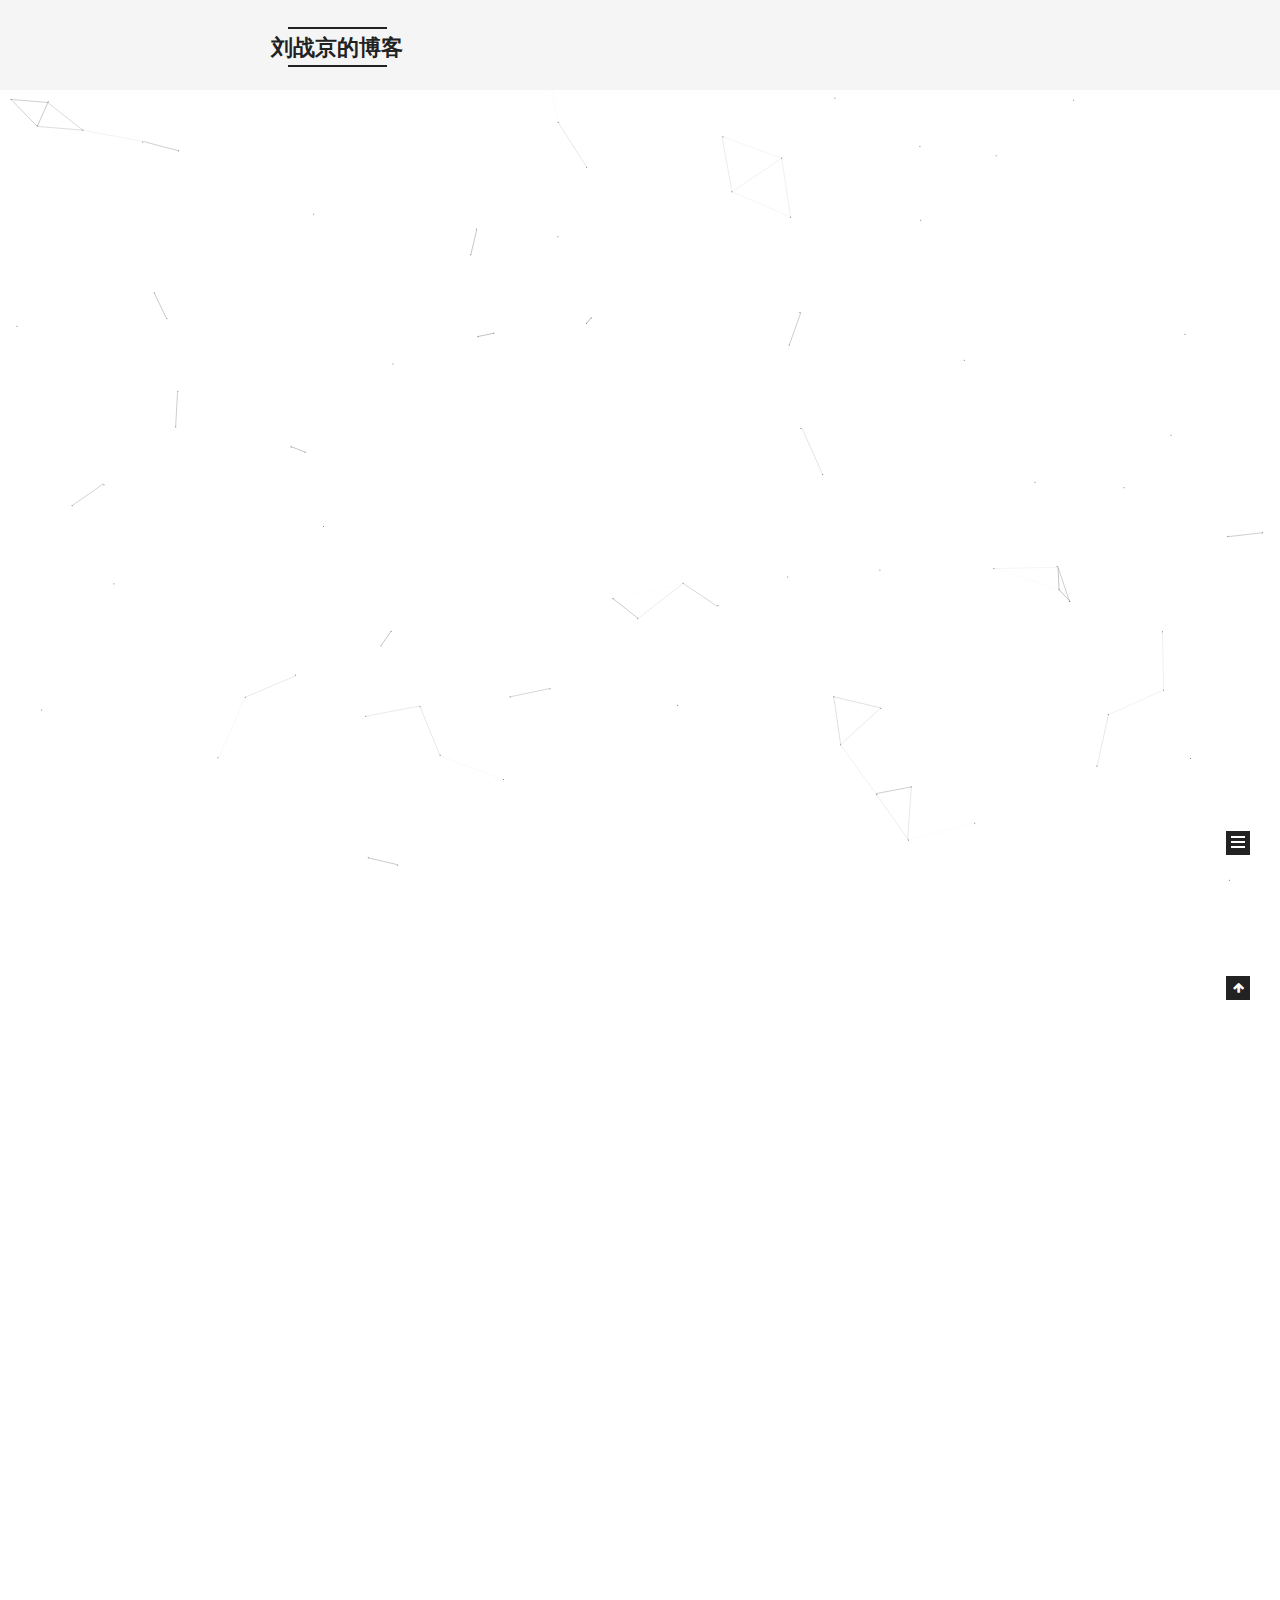
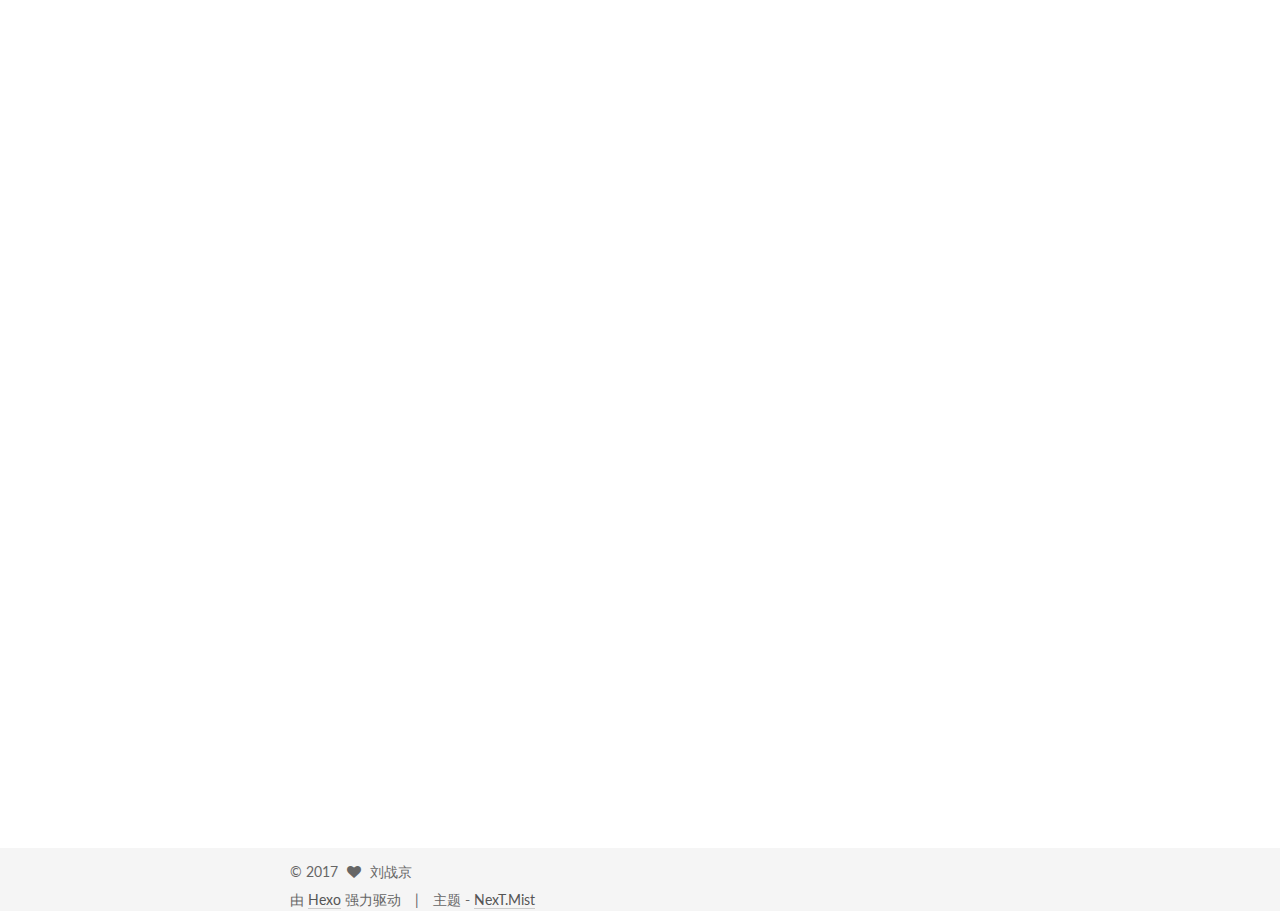
==== commit b39491fa: "Site updated: 2017-08-03 08:28:11" ====
--- a/index.html
+++ b/index.html
@@ -346,14 +346,151 @@
       
         
           
-            <h3 id="什么是-Hexo"><a href="#什么是-Hexo" class="headerlink" title="什么是 Hexo"></a>什么是 Hexo</h3><p>Hexo 是一个快速、简洁且高效的博客框架。并且有很多靓丽酷炫的主题可以选。<br>使用它，你可以快速的搭建自己的博客网站。</p>
-<h3 id="软件安装"><a href="#软件安装" class="headerlink" title="软件安装"></a>软件安装</h3><p>使用前需要安装以下软件：</p>
+            <h2 id="关于GitHub"><a href="#关于GitHub" class="headerlink" title="关于GitHub"></a>关于GitHub</h2><p>1.Github的优点</p>
 <ul>
-<li><a href="https://nodejs.org/en/" target="_blank" rel="external">Node.js</a></li>
-<li><a href="https://git-scm.com/" target="_blank" rel="external">Git</a></li>
-</ul>
-<p>本安装教程只针对windows用户，Mac 用户或 Linux 用户可自行百度。对于windows用户来说，建议使用安装程序进行安装。安装时，请勾选Add to PATH选项。</p>
-<p>安装完成之后，接下来只需要在 cmd 里使用 npm 即可完成 Hexo 的安装。npm 是 Node.js 下的包管理器，类似于 Python的 pip。<br><figure class="highlight plain"><table><tr><td class="gutter"><pre><div class="line">1</div></pre></td><td class="code"><pre><div class="line">$ npm install -g hexo-cli</div></pre></td></tr></table></figure></p>
+<li>[GitHub官网][4]</li>
+<li>GitHub是基于git实现的代码托管.git可能是目前最好用的版本控制系统了,非常受欢迎.</li>
+<li>GitHub可以免费使用,并且快速稳定.</li>
+<li>Github上面的世界很精彩,用久了你的眼界会开阔很多.</li>
+</ul>
+<p>2.什么是Github Pages?</p>
+<ul>
+<li>Github Pages可以被认为是用户编写的,托管在github上的静态网页.</li>
+</ul>
+<p>3.为什么要使用Github Pages?</p>
+<ul>
+<li>可以绑定你的域名(但暂时貌似只能绑定一个).</li>
+<li>简单快捷,使用Github Pages可以为你提供一个免费的服务器,免去了自己搭建服务器和写数据库的麻烦.</li>
+</ul>
+<h2 id="关于Hexo"><a href="#关于Hexo" class="headerlink" title="关于Hexo"></a>关于Hexo</h2><p>1.Hexo是什么?</p>
+<ul>
+<li>[Hexo官网][5]</li>
+<li>正如官网所介绍的: A fast, simple &amp; powerful blog framework.Hexo 是一个快速、简洁且高效的博客框架。</li>
+</ul>
+<p>2.它有什么优点?</p>
+<ul>
+<li>速度快: 几十篇博文,只需数秒就可以生成静态网页</li>
+<li>一键部署: 只需一条命令就可以完成部署</li>
+<li>支持MarkDown语法</li>
+<li>有丰富的插件库</li>
+</ul>
+<p>想要更多了解,还需各位自行上官网或Google.</p>
+<h2 id="安装和使用Git"><a href="#安装和使用Git" class="headerlink" title="安装和使用Git"></a>安装和使用Git</h2><ol>
+<li>安装<ul>
+<li>Windows<br>[官网下载]<a href="可能有些慢">6</a>或[点此下载][7],之后就是小白安装,这是[安装详细教程][8]</li>
+<li>Linux<br><code>apt install git 或 yum install git</code></li>
+</ul>
+</li>
+<li><p>怎么打开和使用git呢?<br>![右击鼠标点击GitBash][9]<br>![命令行使用git][10]</p>
+</li>
+<li><p>Git基础操作<br>![GIt基础操作][11]</p>
+</li>
+<li><p>Git教程: [ProGit(中文版)][12]  [廖雪峰GIt教程][13]</p>
+</li>
+</ol>
+<h2 id="安装nodejs"><a href="#安装nodejs" class="headerlink" title="安装nodejs"></a>安装nodejs</h2><ul>
+<li>Windows<br>根据自己系统版本在[官网下载][14]安装即可.</li>
+<li>Linux<br>  apt install nodejs</li>
+</ul>
+<h2 id="安装淘宝cnpm"><a href="#安装淘宝cnpm" class="headerlink" title="安装淘宝cnpm"></a>安装淘宝cnpm</h2><ul>
+<li>npm 速度会有点慢,所以可以使用淘宝的cnpm代替npm,用法和npm几乎一样.</li>
+<li>安装:  <code>npm install -g cnpm --registry=https://registry.npm.taobao.org</code><ul>
+<li>Windows 桌面右击鼠标,点击Git Bash Here,进入命令行,执行以上命令</li>
+<li>Linux 直接在命令行执行以上命令</li>
+</ul>
+</li>
+</ul>
+<h2 id="Hexo"><a href="#Hexo" class="headerlink" title="Hexo"></a>Hexo</h2><ul>
+<li><p>安装</p>
+<figure class="highlight plain"><table><tr><td class="gutter"><pre><div class="line">1</div><div class="line">2</div></pre></td><td class="code"><pre><div class="line">cnpm install -g hexo-cli</div><div class="line">npm install hexo --save</div></pre></td></tr></table></figure>
+</li>
+<li><p>创建博客文件夹(比如:E:/blog/joahcy或/home/blog/joahcy)并初始化配置</p>
+<ul>
+<li>Windows 进入博客文件夹(如我的是joahcy文件夹),右击鼠标,点击Git Bash Here,进入命令行,执行以下操作</li>
+<li>Linux 进入博客文件夹,执行以下操作<figure class="highlight plain"><table><tr><td class="gutter"><pre><div class="line">1</div><div class="line">2</div></pre></td><td class="code"><pre><div class="line">hexo init</div><div class="line">npm install</div></pre></td></tr></table></figure>
+</li>
+</ul>
+</li>
+</ul>
+<p>初始化并且依赖安装完成后,博客目录大概如下:<br>![初始化后目录][15]</p>
+<ul>
+<li><p>安装Hexo插件,保证后面操作不出错,在博客文件夹执行以下操作</p>
+<figure class="highlight plain"><table><tr><td class="gutter"><pre><div class="line">1</div><div class="line">2</div><div class="line">3</div><div class="line">4</div><div class="line">5</div><div class="line">6</div><div class="line">7</div><div class="line">8</div><div class="line">9</div><div class="line">10</div><div class="line">11</div><div class="line">12</div><div class="line">13</div></pre></td><td class="code"><pre><div class="line">npm install hexo-generator-index --save</div><div class="line">npm install hexo-generator-archive --save</div><div class="line">npm install hexo-generator-category --save</div><div class="line">npm install hexo-generator-tag --save</div><div class="line">npm install hexo-server --save</div><div class="line">npm install hexo-deployer-git --save</div><div class="line">npm install hexo-deployer-heroku --save</div><div class="line">npm install hexo-deployer-rsync --save</div><div class="line">npm install hexo-deployer-openshift --save</div><div class="line">npm install hexo-renderer-marked@0.2 --save</div><div class="line">npm install hexo-renderer-stylus@0.2 --save</div><div class="line">npm install hexo-generator-feed@1 --save</div><div class="line">npm install hexo-generator-sitemap@1 --save</div></pre></td></tr></table></figure>
+</li>
+<li><p>生成静态文件<br><code>hexo g</code></p>
+</li>
+<li>测试,本地查看效果<ul>
+<li>执行 <code>hexo s</code></li>
+<li>浏览器访问: <a href="http://localhost:4000" target="_blank" rel="external">http://localhost:4000</a> 测试是否成功(端口默认4000)<br>![博客雏形][16]</li>
+</ul>
+</li>
+</ul>
+<h2 id="将博客部署到Github上"><a href="#将博客部署到Github上" class="headerlink" title="将博客部署到Github上"></a>将博客部署到Github上</h2><ul>
+<li>创建github账户,[Github首页][17]点击右上角Sign up进行注册</li>
+<li><p>创建项目代码库<br>  注册完成后,点击New repository. 注意名字一定是 yourname.github.io,如图所示:<br>![创建仓库][18]</p>
+</li>
+<li><p>配置SSH秘钥<br>配置Github的SSH密钥可以让本地git项目与远程的github建立联系,让我们在本地写了代码之后直接通过git操作就可以实现本地代码库与Github代码库同步.操作如下：<br>1.查看本机用户目录是否存在SSH秘<br>2.若不存在则创建新的秘钥,需填写自己的Github注册时的邮箱<br><code>ssh-keygen -t rsa -C &quot;your_email@example.com&quot;</code><br>相关提示:</p>
+<pre><code>Generating public/private rsa key pair.
+Enter file in which to save the key (/c/Users/you/.ssh/id_rsa): [Press enter]
+</code></pre><p>直接回车,直接回车,则将密钥按默认文件进行存储.<br>然后根据提示,输入密码和确认密码(其实可以不用密码,就是到输密码的地方,都直接回车,所以后面每次push就只需回车就可以).相关提示如下：</p>
+<pre><code>Enter passphrase (empty for no passphrase): [Type a passphrase]
+Enter same passphrase again: [Type passphrase again]
+</code></pre><p>  输入完成之后，屏幕会显示如下信息：</p>
+<pre><code>Your identification has been saved in /c/Users/you/.ssh/id_rsa.
+Your public key has been saved in /c/Users/you/.ssh/id_rsa.pub.
+The key fingerprint is:
+01:0f:f4:3b:ca:85:d6:17:a1:7d:f0:68:9d:f0:a2:db your_email@example.com
+</code></pre><p>3.在GitHub账户中添加你的公钥,将公钥文件id_rsa.pub的内容复制<br>4.登录Github,右上角进入settings,然后左侧点击<code>SSH and GPG keys</code>,接着点击<code>New SSH key</code>,如图:<br>![New SSH key][19]<br>5.测试<br>可以输入下面的命令，看看设置是否成功<br><code>ssh -T git@github.com</code><br>如果出现下面的信息,则表示设置成功:</p>
+<pre><code>Hi joahcy! You&apos;ve successfully authenticated, but GitHub does not provide shell access.
+</code></pre><p>6.配置用户信息</p>
+  <figure class="highlight plain"><table><tr><td class="gutter"><pre><div class="line">1</div><div class="line">2</div></pre></td><td class="code"><pre><div class="line">git config --global user.name &quot;joahcy&quot;//用户名</div><div class="line">git config --global user.email  &quot;joahcy915@gmail.com&quot;//填写自己的邮箱</div></pre></td></tr></table></figure>
+</li>
+</ul>
+<p>至此秘钥配置完成,本机已与Github建立了联系.</p>
+<ul>
+<li><p>修改博客目录(E:/blog/joahcy)下的_config.yml配置文件 (注意: 配置时,每个键值对之间都要加个空格)<br>  1.根据个人情况修改Site,Url和Pagination部分<br>  2.修改Deploy部分<br>  登录Github打开项目username.github.io<br>  ![打开项目][20]</p>
+<p>  复制项目HTTPS路径<br>  ![复制项目HTTPS路径][21]</p>
+<p>  找到关键字deploy,进行如图修改,repository为刚才复制的路径<br>  ![修改deploy][22]</p>
+</li>
+<li><p>部署<br>进入博客目录(E:/blog/joahcy),执行以下命令.</p>
+  <figure class="highlight plain"><table><tr><td class="gutter"><pre><div class="line">1</div><div class="line">2</div></pre></td><td class="code"><pre><div class="line">hexo g</div><div class="line">hexo d</div></pre></td></tr></table></figure>
+</li>
+</ul>
+<p>或者直接执行<code>hexo g -d</code><br>执行完之后会让你输入github的账号和密码,输入完后就可以登录我们自己的部署在Github Pages服务器上的博客了.对应的地址是 username.github.io(我的是：joahcy.github.io)<br>如果觉得输入用户名和密码麻烦,可以修改deploy部分的repository,如图:<br>![修改为SSH连接][23]<br>![修改][24]<br>这样部署的时候就不用输入用户名和密码,是不是方便多了?</p>
+<h2 id="浏览器访问"><a href="#浏览器访问" class="headerlink" title="浏览器访问"></a>浏览器访问</h2><p>通过浏览器访问自己的博客,地址为<a href="http://yourname.github.io" target="_blank" rel="external">http://yourname.github.io</a><br>![博客雏形][25]</p>
+<h2 id="根据个人喜好修改博客主题"><a href="#根据个人喜好修改博客主题" class="headerlink" title="根据个人喜好修改博客主题"></a>根据个人喜好修改博客主题</h2><ul>
+<li>1.在[hexo官网][26]找到自己喜欢的主题,然后克隆下来.  (博客的主题都保存在博客根目录的themes文件夹下)<br>如克隆Next主题,进入博客目录,执行一下命令:<br><code>git clone https://github.com/iissnan/hexo-theme-next themes/next</code></li>
+<li>2.找到全局_config.yml文件的theme关键字,改为next.(注:值是themes文件夹下主题文件夹的名字)</li>
+<li>3.详细修改主题样式配置<br>修改主题目录下的_config.yml文件,在这就不详细解释了,可以找相应的教程来修改(注:简洁大方next主题有很多教程,当然也有其他的主题)</li>
+</ul>
+<h2 id="通过域名访问博客"><a href="#通过域名访问博客" class="headerlink" title="通过域名访问博客"></a>通过域名访问博客</h2><ul>
+<li>通过域名商购买自己喜欢的的域名(万网,西部数码,GoDaddy等等),我用的万网.<br>搜索<br>![搜索][27]<br>找到可注册的域名<br>![找到可注册的域名][28]<br>如果用的万网,进入个人中心,点击域名<br>![进入个人中心][29]<br>点击域名后面的管理<br>![点击管理][30]<br>修改DNS 为f1gns1.dnspod.net    和 f1gns2.dnspod.net<br>![修改DNS][31]</li>
+<li>在DNSPod官网注册账号,并添加DNS解析<br>进入域名解析<br>![进入域名解析][32]<br>添加域名<br>![添加域名][33]<br>获取博客IP地址:  CMD 里面  <code>ping  yourname.github.io</code> 得到IP<br>点击域名进去,添加两条记录,IP为刚才ping 得的ip<br>![添加记录][34]</li>
+<li>在博客source目录下添加CNAME文件,内容为你的域名,然后再一次部署<br><code>hexo g -d</code></li>
+<li>耐心等待……大约十几分钟就可以通过域名来访问了</li>
+</ul>
+<h2 id="写博客"><a href="#写博客" class="headerlink" title="写博客"></a>写博客</h2><ul>
+<li>用hexo发表新文章<br><code>hexo n &quot;文章标题&quot;</code><br>会在项目 source/_posts 中生成 对应的.md文件,用编辑器打开编写即可。<br>当然,也可以直接在source/_posts中新建一个md文件,写完后,推送到服务器上,执行以下命令即可在我们的站点看到新的文章.<br><code>hexo g -d</code></li>
+<li>用Markdown写文章<ul>
+<li>什么是markdown?<br>Markdown 是一种轻量级的「标记语言」,它的优点很多,目前也被越来越多的写作爱好者,撰稿者广泛使用.看到这里请不要被「标记」,「语言」所迷惑,Markdown 的语法十分简单.常用的标记符号也不超过十个,这种相对于更为复杂的HTML 标记语言来说,Markdown可谓是十分轻量的,学习成本也不需要太多,且一旦熟悉这种语法规则,会有一劳永逸的效果.</li>
+<li>markdown有以下优点:<ul>
+<li>专注你的文字内容而不是排版样式.</li>
+<li>轻松的导出 HTML、PDF 和本身的 .md 文件.</li>
+<li>纯文本内容,兼容所有的文本编辑器与字处理软件.</li>
+<li>可读,直观.适合所有人的写作语言.</li>
+</ul>
+</li>
+<li>用什么工具写?<ul>
+<li>Windows : MarkdownPad2</li>
+<li>Mac :用Mou 或 Atom</li>
+<li>Web端: 用简书</li>
+</ul>
+</li>
+<li>更多资料可以查看: [认识与入门 Markdown][35]</li>
+</ul>
+</li>
+</ul>
+<h2 id="后记"><a href="#后记" class="headerlink" title="后记"></a>后记</h2><p>至此,博客基本搭建完成.搭建了1天很累,但是还是有一定的成就感的.以后的路还很长,好好写文章提高自己吧.</p>
 
           
         
